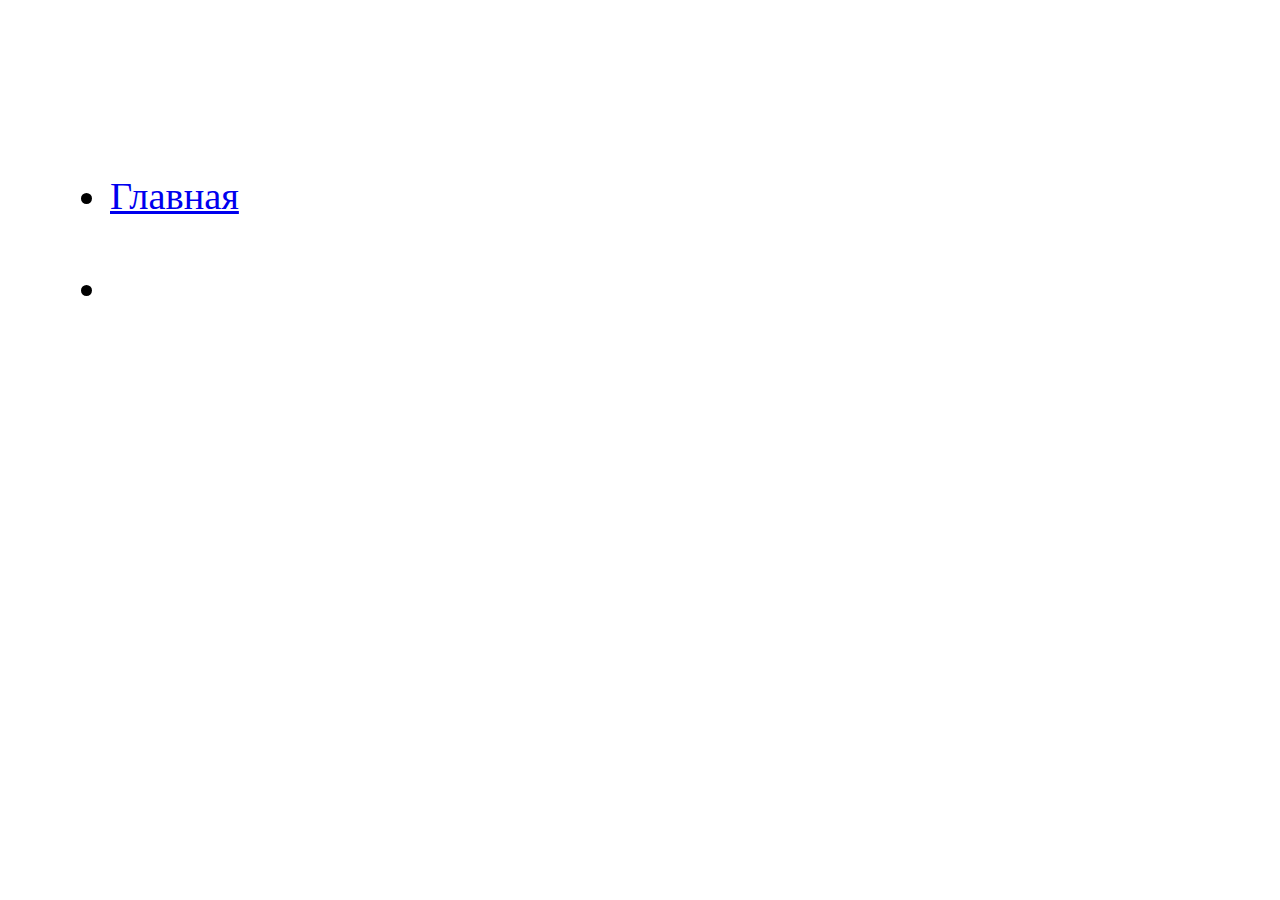
==== index.html @ 44e0aa88 "init: start" ====
<!DOCTYPE html>
<html lang="ru">
<head>
    <meta charset="UTF-8">
    <meta http-equiv="X-UA-Compatible" content="IE=edge">
    <meta name="viewport" content="width=device-width, initial-scale=1.0">
    <title></title>
    <link rel="stylesheet" href="css/bootstrap-grid.min.css">
    <link rel="stylesheet" href="css/swiper-bundle.min.css">
    <link rel="stylesheet" href="css/style.css">
    <style>
        .site-nav{
            font-size: 2.4rem;
        }
        li{
            margin-bottom: 3rem;
        }
        .container{
            padding: 8rem 1.6rem;
        }
        @media only screen and (max-width: 767px){
            .container{
                padding: 5rem 1.6rem;
            }
            body{
                padding: 0;
            }
            .site-nav{
                font-size: 1.6rem;
            }
            li{
                margin-bottom: 1.5rem;
            }
        }
    </style>
</head>
<body>
    <div class="wrap">
        <div class="container">
            <ul class="site-nav">
                <li><a href="home.html">Главная</a></li>
                <li><a href=".html"></a></li>
            </ul>
        </div>
    </div>
</body>
</html>
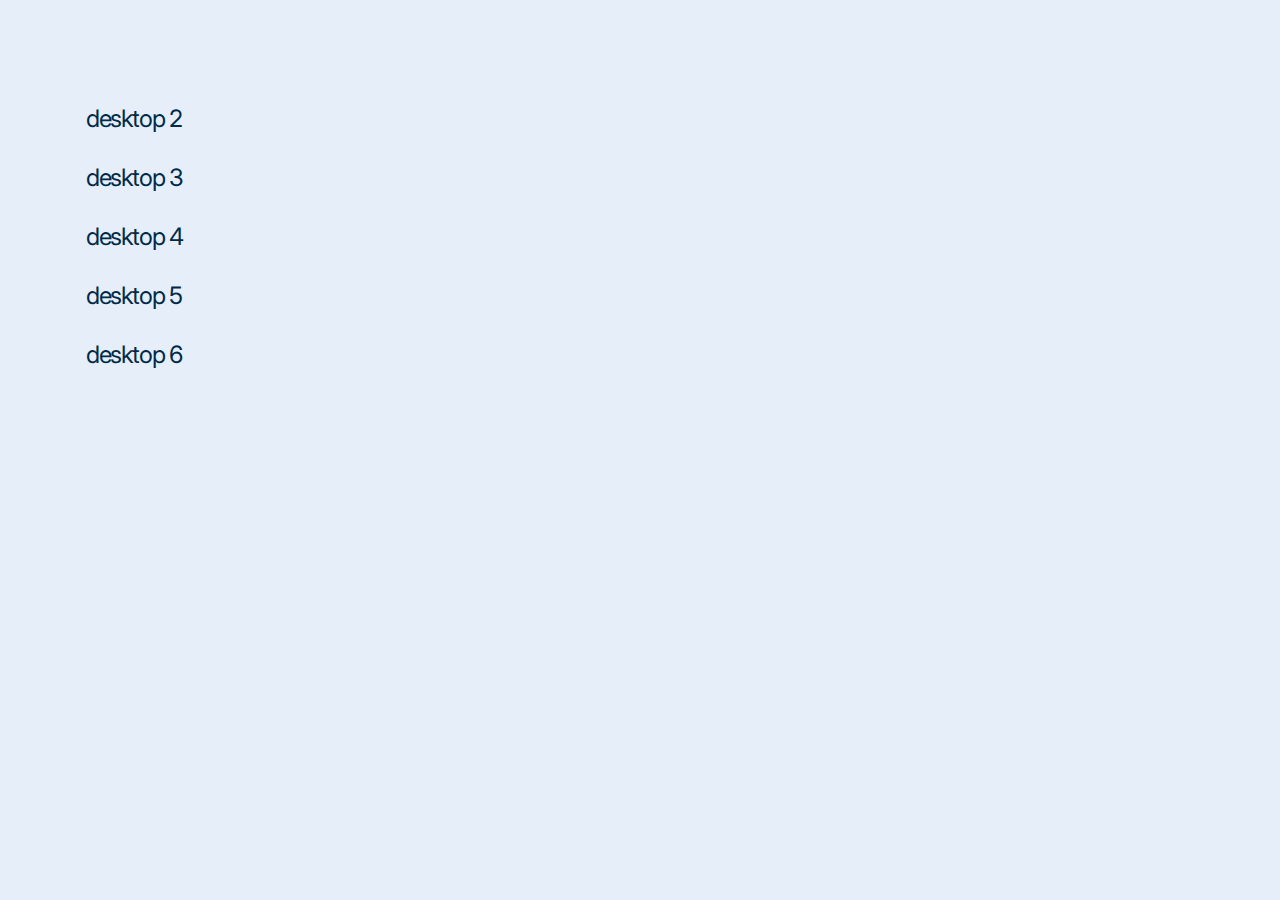
==== commit 7958e588: "feat: add pages" ====
--- a/index.html
+++ b/index.html
@@ -4,10 +4,10 @@
     <meta charset="UTF-8">
     <meta http-equiv="X-UA-Compatible" content="IE=edge">
     <meta name="viewport" content="width=device-width, initial-scale=1.0">
-    <title></title>
-    <link rel="stylesheet" href="css/bootstrap-grid.min.css">
+    <title>Medcann</title>
     <link rel="stylesheet" href="css/swiper-bundle.min.css">
     <link rel="stylesheet" href="css/style.css">
+    <link rel="icon" href="img/favicon.png">
     <style>
         .site-nav{
             font-size: 2.4rem;
@@ -16,7 +16,7 @@
             margin-bottom: 3rem;
         }
         .container{
-            padding: 8rem 1.6rem;
+            padding: 0 1.6rem 8rem;
         }
         @media only screen and (max-width: 767px){
             .container{
@@ -38,8 +38,11 @@
     <div class="wrap">
         <div class="container">
             <ul class="site-nav">
-                <li><a href="home.html">Главная</a></li>
-                <li><a href=".html"></a></li>
+                <li><a href="desktop2.html">desktop 2</a></li>
+                <li><a href="desktop3.html">desktop 3</a></li>
+                <li><a href="desktop4.html">desktop 4</a></li>
+                <li><a href="desktop5.html">desktop 5</a></li>
+                <li><a href="desktop6.html">desktop 6</a></li>
             </ul>
         </div>
     </div>
--- a/css/style.css
+++ b/css/style.css
@@ -0,0 +1,4594 @@
+@charset "UTF-8";
+@import url("https://fonts.googleapis.com/css2?family=Inter:wght@400;500&display=swap");
+@font-face {
+  font-family: "Neutral Face";
+  src: url("../fonts/NeutralFace.woff2") format("woff2"), url("../fonts/NeutralFace.woff") format("woff"), url("../fonts/NeutralFace.ttf") format("truetype");
+  font-weight: normal;
+  font-style: normal;
+  font-display: swap;
+}
+*, :before, :after {
+  margin: 0;
+  padding: 0;
+  box-sizing: border-box;
+}
+
+ol, ul {
+  list-style: none;
+}
+
+:focus {
+  outline: 0;
+}
+
+::-webkit-input-placeholder {
+  text-indent: 0px;
+  -webkit-transition: text-indent 0.3s ease;
+  transition: text-indent 0.3s ease;
+  font-family: inherit;
+  color: #8095a4 !important;
+}
+
+::-moz-placeholder {
+  opacity: 1;
+  -moz-transition: opacity 0.3s ease;
+  transition: opacity 0.3s ease;
+  font-family: inherit;
+  color: #8095a4 !important;
+}
+
+:-moz-placeholder {
+  opacity: 1;
+  -moz-transition: opacity 0.3s ease;
+  transition: opacity 0.3s ease;
+  font-family: inherit;
+  color: #8095a4 !important;
+}
+
+:-ms-input-placeholder {
+  text-indent: 0px;
+  -ms-transition: text-indent 0.3s ease;
+  transition: text-indent 0.3s ease;
+  font-family: inherit;
+  color: #8095a4 !important;
+}
+
+:focus::-webkit-input-placeholder {
+  text-indent: -1000px;
+  -webkit-transition: text-indent 0.3s ease;
+  transition: text-indent 0.3s ease;
+}
+
+:focus::-moz-placeholder {
+  opacity: 0;
+  -moz-transition: opacity 0.3s ease;
+  transition: opacity 0.3s ease;
+}
+
+:focus:-moz-placeholder {
+  opacity: 0;
+  -moz-transition: opacity 0.3s ease;
+  transition: opacity 0.3s ease;
+}
+
+:focus:-ms-input-placeholder {
+  text-indent: -1000px;
+  -ms-transition: text-indent 0.3s ease;
+  transition: text-indent 0.3s ease;
+}
+
+table {
+  border-collapse: collapse;
+  border-spacing: 0;
+}
+
+label, input:not([type=checkbox]),
+input:not([type=radio]), button {
+  -webkit-appearance: none;
+  font-family: inherit;
+}
+
+label, input[type=submit], button {
+  cursor: pointer;
+}
+
+img {
+  border: none;
+}
+
+html, body {
+  height: 100%;
+}
+
+html {
+  font-size: 62.5%;
+  scroll-behavior: smooth;
+}
+
+button:focus {
+  outline: none !important;
+}
+
+input::-webkit-outer-spin-button,
+input::-webkit-inner-spin-button {
+  -webkit-appearance: none;
+  margin: 0;
+}
+
+input:hover::-webkit-outer-spin-button,
+input:hover::-webkit-inner-spin-button {
+  display: none;
+  -webkit-appearance: none;
+  margin: 0;
+}
+
+/* @include box-sizing(#); */
+.collapse:not(.show) {
+  display: none;
+}
+
+.collapsing {
+  height: 0;
+  overflow: hidden;
+  transition: height 0.35s ease;
+}
+
+@media (prefers-reduced-motion: reduce) {
+  .collapsing {
+    transition: none;
+  }
+}
+.tab-content > .tab-pane {
+  display: none;
+}
+
+.tab-content > .active {
+  display: block;
+}
+
+.fade {
+  transition: opacity 0.15s linear;
+}
+
+.modal {
+  position: fixed;
+  top: 0;
+  left: 0;
+  z-index: 1055;
+  transform: translateY(-100%);
+  width: 100%;
+  height: 100%;
+  overflow-x: hidden;
+  overflow-y: auto;
+  outline: 0;
+  background: rgba(0, 0, 0, 0.3);
+  -webkit-backdrop-filter: blur(2px);
+          backdrop-filter: blur(2px);
+}
+.modal.show {
+  transform: none;
+}
+.modal__close {
+  position: absolute;
+  top: 1.8rem;
+  right: 1.8rem;
+  border: none;
+  background: none;
+  border-radius: 50%;
+  transition: all 0.3s ease-out;
+}
+@media (hover: hover) and (pointer: fine) {
+  .modal__close:hover {
+    opacity: 0.6;
+  }
+}
+.modal__content {
+  flex-grow: 1;
+  pointer-events: auto;
+  background: #fff;
+  padding: 6.6rem 8.2rem 7.7rem;
+}
+@media only screen and (max-width: 991px) {
+  .modal__content {
+    padding: 5.8rem 2.4rem;
+  }
+}
+@media only screen and (max-width: 767px) {
+  .modal__title.text_size-xl {
+    font-size: 2.4rem;
+    letter-spacing: -0.168rem;
+    margin-bottom: 0.9rem;
+  }
+}
+.modal__form {
+  padding-top: 2rem;
+  width: 83.4rem;
+  max-width: 100%;
+}
+@media only screen and (max-width: 767px) {
+  .modal__form {
+    padding-top: 0;
+  }
+}
+.modal__form .btn {
+  align-self: flex-start;
+}
+
+.modal-dialog {
+  position: relative;
+  pointer-events: auto;
+}
+@media only screen and (min-width: 768px) {
+  .modal-dialog {
+    width: 75rem;
+    margin: 5rem auto;
+  }
+}
+@media only screen and (min-width: 992px) {
+  .modal-dialog {
+    width: 95rem;
+  }
+}
+@media only screen and (min-width: 1200px) {
+  .modal-dialog {
+    width: 116.4rem;
+  }
+}
+
+.modal .modal-dialog {
+  transition: transform 0.3s ease-out;
+  transform: translate(0, -50px);
+}
+
+.modal.show .modal-dialog {
+  transform: none;
+}
+
+.dropdown {
+  position: relative;
+}
+
+.dropdown-menu {
+  position: absolute;
+  z-index: 1000;
+  display: none;
+  min-width: 100%;
+  margin: 0.8rem 0 0;
+  background: #FFFFFF;
+  box-shadow: 0px 12px 30px rgba(45, 45, 45, 0.18);
+  border-radius: 0.3rem;
+  top: 100%;
+  overflow: hidden;
+  padding: 1rem;
+  min-width: 20rem;
+}
+.dropdown-menu_top {
+  margin: 0 0 0.8rem;
+  top: auto;
+  bottom: 100%;
+}
+@media only screen and (max-width: 767px) {
+  .dropdown-menu_top {
+    transform: translateX(-40%);
+  }
+}
+.dropdown-menu__link {
+  font-size: 1.4rem;
+  line-height: 2.8rem;
+  display: block;
+  padding: 1.2rem 1.6rem;
+}
+@media only screen and (max-width: 991px) {
+  .dropdown-menu__link {
+    padding: 1rem 2rem 1rem 3rem;
+  }
+}
+.dropdown-menu__link.active {
+  background: #ECF3EA;
+}
+
+.open .dropdown-menu {
+  display: block;
+}
+
+.dropdown__toggle {
+  display: flex;
+  justify-content: space-between;
+  align-items: center;
+  position: relative;
+  padding-right: 2.5rem;
+}
+.dropdown__toggle::after {
+  content: "";
+  display: inline-block;
+  width: 1.2rem;
+  height: 0.8rem;
+  top: 0.5rem;
+  right: 0;
+  background: url(../img/icons/caret.svg) no-repeat;
+  background-size: contain;
+  transition: all 0.3s ease-out;
+  position: absolute;
+  bottom: 0;
+  margin: auto;
+}
+.dropdown__toggle.active::after {
+  top: -0.4rem;
+  transform: rotate(180deg);
+}
+
+.d-none {
+  display: none !important;
+}
+
+.align-items-center {
+  align-items: center;
+}
+
+.align-items-start {
+  align-items: start;
+}
+
+.justify-content-between {
+  justify-content: space-between;
+}
+
+.justify-content-center {
+  justify-content: center !important;
+}
+
+.flex-column {
+  flex-direction: column;
+}
+
+.d-block {
+  display: block;
+}
+.d-flex {
+  display: flex !important;
+}
+.d-inline-flex {
+  display: inline-flex;
+}
+.d-grid {
+  display: grid;
+  grid-gap: 2rem;
+}
+.d-grid_md {
+  grid-gap: 1.7rem;
+}
+@media only screen and (min-width: 768px) {
+  .d-md-none {
+    display: none !important;
+  }
+  .d-md-block {
+    display: block !important;
+  }
+  .d-md-inline {
+    display: inline-block !important;
+  }
+  .d-md-inline-flex {
+    display: inline-flex !important;
+  }
+  .d-md-flex {
+    display: flex !important;
+  }
+  .d-md-grid {
+    display: grid !important;
+    grid-gap: 2rem;
+  }
+}
+@media only screen and (min-width: 992px) {
+  .d-lg-none {
+    display: none !important;
+  }
+  .d-lg-block {
+    display: block !important;
+  }
+  .d-lg-inline-flex {
+    display: inline-flex !important;
+  }
+  .d-lg-inline {
+    display: inline-block !important;
+  }
+  .d-lg-flex {
+    display: flex !important;
+  }
+  .d-lg-grid {
+    display: grid !important;
+    grid-gap: 2rem;
+  }
+}
+@media only screen and (min-width: 1200px) {
+  .d-xl-none {
+    display: none !important;
+  }
+  .d-xl-block {
+    display: block !important;
+  }
+  .d-xl-inline-flex {
+    display: inline-flex !important;
+  }
+  .d-xl-inline {
+    display: inline-block !important;
+  }
+  .d-xl-flex {
+    display: flex !important;
+  }
+  .d-xl-grid {
+    display: grid !important;
+    grid-gap: 2rem;
+  }
+}
+@media only screen and (min-width: 1400px) {
+  .d-xxl-none {
+    display: none !important;
+  }
+  .d-xxl-block {
+    display: block !important;
+  }
+  .d-xxl-inline {
+    display: inline-block !important;
+  }
+  .d-xxl-grid {
+    display: grid !important;
+    grid-gap: 2rem;
+  }
+  .d-xxl-flex {
+    display: flex !important;
+  }
+}
+@media only screen and (min-width: 1600px) {
+  .d-xxxl-none {
+    display: none !important;
+  }
+  .d-xxxl-block {
+    display: block !important;
+  }
+  .d-xxxl-inline {
+    display: inline-block !important;
+  }
+  .d-xxxl-grid {
+    display: grid !important;
+    grid-gap: 2rem;
+  }
+  .d-xxxl-flex {
+    display: flex !important;
+  }
+}
+@media only screen and (min-width: 1900px) {
+  .d-xxxxl-none {
+    display: none !important;
+  }
+  .d-xxxxl-block {
+    display: block !important;
+  }
+  .d-xxxxl-inline {
+    display: inline-block !important;
+  }
+  .d-xxxxl-grid {
+    display: grid !important;
+    grid-gap: 2rem;
+  }
+}
+
+@media only screen and (min-width: 1200px) {
+  .grid-lg {
+    grid-gap: 6rem;
+  }
+}
+.grid-2 {
+  grid-template-columns: repeat(2, 1fr);
+}
+.grid-3 {
+  grid-template-columns: repeat(3, 1fr);
+}
+.grid-6 {
+  grid-template-columns: repeat(6, 1fr);
+}
+@media only screen and (min-width: 768px) {
+  .grid-md-2 {
+    grid-template-columns: repeat(2, 1fr);
+  }
+}
+@media only screen and (min-width: 768px) {
+  .grid-md-3 {
+    grid-template-columns: repeat(3, 1fr);
+  }
+}
+@media only screen and (min-width: 768px) {
+  .grid-md-4 {
+    grid-template-columns: repeat(4, 1fr);
+  }
+}
+@media only screen and (min-width: 992px) {
+  .grid-lg-2 {
+    grid-template-columns: repeat(2, 1fr);
+  }
+}
+@media only screen and (min-width: 992px) {
+  .grid-lg-3 {
+    grid-template-columns: repeat(3, 1fr);
+  }
+}
+@media only screen and (min-width: 992px) {
+  .grid-lg-4 {
+    grid-template-columns: repeat(4, 1fr);
+  }
+}
+@media only screen and (min-width: 1200px) {
+  .grid-xl-3 {
+    grid-template-columns: repeat(3, 1fr);
+  }
+}
+@media only screen and (min-width: 1200px) {
+  .grid-xl-4 {
+    grid-template-columns: repeat(4, 1fr);
+  }
+}
+@media only screen and (min-width: 1200px) {
+  .grid-xl-5 {
+    grid-template-columns: repeat(5, 1fr);
+  }
+}
+@media only screen and (min-width: 1600px) {
+  .grid-xxxl-4 {
+    grid-template-columns: repeat(4, 1fr);
+  }
+}
+
+.col-2 {
+  grid-column: span 2;
+}
+
+.col-3 {
+  grid-column: span 3;
+}
+
+.row-2 {
+  grid-row: span 2;
+}
+
+.me-auto {
+  margin-right: auto;
+}
+.me-2 {
+  margin-right: 2.4rem;
+}
+
+.ms-auto {
+  margin-left: auto;
+}
+.ms-2 {
+  margin-left: 2.4rem;
+}
+
+.mt-auto {
+  margin-top: auto;
+}
+
+.mb-0 {
+  margin-bottom: 0;
+}
+.mb-xs {
+  margin-bottom: 2.4rem;
+}
+@media only screen and (max-width: 767px) {
+  .mb-xs {
+    margin-bottom: 1.5rem;
+  }
+}
+.mb-xsm {
+  margin-bottom: 4rem;
+}
+@media only screen and (max-width: 767px) {
+  .mb-xsm {
+    margin-bottom: 2.6rem;
+  }
+}
+.mb-sm {
+  margin-bottom: 4.6rem;
+}
+@media only screen and (max-width: 767px) {
+  .mb-sm {
+    margin-bottom: 2.7rem;
+  }
+}
+.mb-md {
+  margin-bottom: 6rem;
+}
+@media only screen and (max-width: 767px) {
+  .mb-md {
+    margin-bottom: 2.2rem;
+  }
+}
+.mb-lg {
+  margin-bottom: 8rem;
+}
+@media only screen and (max-width: 767px) {
+  .mb-lg {
+    margin-bottom: 3.1rem;
+  }
+}
+.mb-xl {
+  margin-bottom: 12rem;
+}
+@media only screen and (max-width: 1199px) {
+  .mb-xl {
+    margin-bottom: 8rem;
+  }
+}
+@media only screen and (max-width: 767px) {
+  .mb-xl {
+    margin-bottom: 5rem;
+  }
+}
+.mb-xxl {
+  margin-bottom: 14rem;
+}
+
+.w-100 {
+  width: 100% !important;
+}
+@media only screen and (min-width: 992px) {
+  .w-100_lg {
+    width: 100%;
+  }
+}
+@media only screen and (max-width: 991px) {
+  .w-100_md {
+    width: 100%;
+  }
+}
+@media only screen and (max-width: 767px) {
+  .w-100_sm {
+    width: 100% !important;
+  }
+}
+
+@media only screen and (min-width: 768px) {
+  .order-md-2 {
+    order: 2;
+  }
+}
+@media only screen and (min-width: 992px) {
+  .order-lg-2 {
+    order: 2;
+  }
+}
+
+.icon {
+  background-repeat: no-repeat;
+  background-size: contain !important;
+  background-position: 0 0;
+  display: inline-block;
+  flex-shrink: 0;
+}
+.icon_double {
+  position: relative;
+}
+@media (hover: hover) and (pointer: fine) {
+  .icon_double:hover:before {
+    opacity: 0;
+  }
+  .icon_double:hover:after {
+    opacity: 1;
+  }
+}
+.icon_double:before, .icon_double:after {
+  content: "";
+  position: absolute;
+  top: 0;
+  left: 0;
+  width: 100%;
+  height: 100%;
+  background-size: contain;
+  background-position: 50% 50%;
+  background-repeat: no-repeat;
+  transition: all 0.3s ease-out;
+}
+.icon_double:after {
+  opacity: 0;
+}
+.active > .icon:before, .components-item.active .icon:before, a:hover .circle .icon:before, .doc-item:hover .icon:before {
+  opacity: 0;
+}
+.active > .icon:after, .components-item.active .icon:after, a:hover .circle .icon:after, .doc-item:hover .icon:after {
+  opacity: 1;
+}
+
+.icon-arrow-down-inversion {
+  width: 1.6rem;
+  height: 2.5rem;
+  background-image: url(../img/icons/arrow-down-inversion.svg);
+}
+
+.icon-info-1 {
+  width: 9.5rem;
+  height: 9.5rem;
+  background-image: url(../img/icons/info-1.svg);
+}
+@media only screen and (max-width: 767px) {
+  .icon-info-1 {
+    width: 7.2rem;
+    height: 7.2rem;
+  }
+}
+
+.icon-info-2 {
+  width: 11.2rem;
+  height: 9.8rem;
+  background-image: url(../img/icons/info-2.svg);
+}
+@media only screen and (max-width: 767px) {
+  .icon-info-2 {
+    width: 8.4rem;
+    height: 7.4rem;
+  }
+}
+
+.icon-info-3 {
+  width: 10.6rem;
+  height: 10.6rem;
+  background-image: url(../img/icons/info-3.svg);
+}
+@media only screen and (max-width: 767px) {
+  .icon-info-3 {
+    width: 8rem;
+    height: 8rem;
+  }
+}
+
+.icon-info-4 {
+  width: 10.3rem;
+  height: 9.1rem;
+  background-image: url(../img/icons/info-4.svg);
+}
+@media only screen and (max-width: 767px) {
+  .icon-info-4 {
+    width: 7.8rem;
+    height: 6.9rem;
+  }
+}
+
+.icon-flower-dark {
+  width: 4rem;
+  height: 4rem;
+  background-image: url(../img/icons/flower-dark.svg);
+}
+@media only screen and (max-width: 767px) {
+  .icon-flower-dark {
+    width: 2.7rem;
+    height: 2.7rem;
+  }
+}
+
+.icon-flower {
+  width: 2.4rem;
+  height: 2.4rem;
+  background-image: url(../img/icons/flover-primary.svg);
+}
+
+.icon-flower-inversion {
+  width: 3.8rem;
+  height: 3.8rem;
+  background-image: url(../img/icons/flower-inversion.svg);
+}
+
+.icon-arrow-inversion {
+  width: 2.5rem;
+  height: 1.6rem;
+  background-image: url(../img/icons/arrow-inversion.svg);
+}
+
+.icon-arrow {
+  width: 2.5rem;
+  height: 1.6rem;
+}
+.icon-arrow:before {
+  background-image: url(../img/icons/arrow.svg);
+}
+.icon-arrow:after {
+  background-image: url(../img/icons/arrow-inversion.svg);
+}
+
+.icon-vk {
+  width: 1.8rem;
+  height: 1.1rem;
+  background-image: url(../img/icons/vk.svg);
+}
+
+.icon-tg {
+  width: 1.7rem;
+  height: 1.3rem;
+  background-image: url(../img/icons/tg.svg);
+}
+
+.icon-youtube {
+  width: 1.8rem;
+  height: 1.2rem;
+  background-image: url(../img/icons/youtube.svg);
+}
+
+.icon-zen {
+  width: 1.4rem;
+  height: 1.4rem;
+  background-image: url(../img/icons/zen.svg);
+}
+
+.icon-info {
+  width: 2.4rem;
+  height: 2.4rem;
+  background-image: url(../img/icons/info.svg);
+}
+
+.icon-arrow-down {
+  width: 1.6rem;
+  height: 1.4rem;
+}
+.icon-arrow-down:before {
+  background-image: url(../img/icons/arrow-down.svg);
+}
+.icon-arrow-down:after {
+  background-image: url(../img/icons/arrow-down-active.svg);
+}
+
+.icon-close {
+  width: 4.8rem;
+  height: 4.8rem;
+  background-image: url(../img/icons/close.svg);
+}
+@media only screen and (max-width: 767px) {
+  .icon-close {
+    width: 3.4rem;
+    height: 3.4rem;
+  }
+}
+
+.icon- {
+  width: rem;
+  height: rem;
+  background-image: url(../img/icons/.svg);
+}
+
+.icon- {
+  width: rem;
+  height: rem;
+}
+.icon-:before {
+  background-image: url(../img/icons/.svg);
+}
+.icon-:after {
+  background-image: url(../img/icons/-active.svg);
+}
+
+.btn {
+  display: inline-flex;
+  align-items: center;
+  justify-content: center;
+  text-align: center;
+  white-space: nowrap;
+  font: 400 2rem/normal "Inter", sans-serif;
+  padding: 1.4rem 3.15rem 1.5rem;
+  overflow: hidden;
+  transition: all 0.3s ease-out;
+  position: relative;
+  border: 1px solid transparent;
+  border-radius: 0;
+  color: #fff;
+  flex-shrink: 0;
+}
+@media (hover: hover) and (pointer: fine) {
+  .btn:hover {
+    color: #fff;
+  }
+}
+.btn:disabled, .btn.disabled {
+  cursor: default;
+  pointer-events: none;
+  background: gray;
+  color: gray;
+}
+.btn_outline {
+  color: #012A49;
+  border-color: #012A49;
+  background: none;
+}
+@media (hover: hover) and (pointer: fine) {
+  .btn_outline:hover {
+    background: #0C336F;
+    border-color: #0C336F;
+    color: #fff;
+  }
+}
+.btn_outline:active, .btn_outline.active {
+  background: #0C336F;
+  border-color: #0C336F;
+  color: #fff;
+}
+.btn_outline-light {
+  border-color: #E5EEF9;
+  background: transparent;
+}
+@media (hover: hover) and (pointer: fine) {
+  .btn_outline-light:hover {
+    background: #E5EEF9;
+    border-color: #E5EEF9;
+    color: #0C336F;
+  }
+}
+.btn_outline-light:active, .btn_outline-light.active {
+  background: #E5EEF9;
+  border-color: #E5EEF9;
+  color: #0C336F;
+}
+.btn_outline-inversion {
+  border-color: #fff;
+  background: transparent;
+}
+@media (hover: hover) and (pointer: fine) {
+  .btn_outline-inversion:hover {
+    background: #fff;
+    border-color: #fff;
+    color: #0C336F;
+  }
+}
+.btn_outline-inversion:active, .btn_outline-inversion.active {
+  background: #fff;
+  border-color: #fff;
+  color: #0C336F;
+}
+.btn_light {
+  background: #E5EEF9;
+  color: #0C336F;
+  border-color: #E5EEF9;
+}
+@media (hover: hover) and (pointer: fine) {
+  .btn_light:hover {
+    background: #a7c5eb;
+    border-color: #a7c5eb;
+    color: #0C336F;
+  }
+}
+.btn_light:active, .btn_light.active {
+  background: #a7c5eb;
+  border-color: #a7c5eb;
+  color: #0C336F;
+}
+.btn_inversion {
+  background: #fff;
+  color: #0C336F;
+  border-color: #fff;
+}
+@media (hover: hover) and (pointer: fine) {
+  .btn_inversion:hover {
+    background: #d9d9d9;
+    border-color: #d9d9d9;
+    color: #0C336F;
+  }
+}
+.btn_inversion:active, .btn_inversion.active {
+  background: #d9d9d9;
+  border-color: #d9d9d9;
+  color: #0C336F;
+}
+.btn_secondary {
+  background: #0C336F;
+  border-color: #0C336F;
+}
+@media (hover: hover) and (pointer: fine) {
+  .btn_secondary:hover {
+    background: #071e41;
+    border-color: #071e41;
+  }
+}
+.btn_secondary:active, .btn_secondary.active {
+  background: #071e41;
+  border-color: #071e41;
+}
+.btn_size-sm {
+  padding-left: 2rem;
+  padding-right: 2rem;
+}
+@media only screen and (min-width: 768px) {
+  .btn_size-lg {
+    font-size: 2.4rem;
+    letter-spacing: -0.168rem;
+    padding: 2.2rem 5rem 1.9rem;
+  }
+}
+@media only screen and (max-width: 767px) {
+  .btn_size-lg {
+    letter-spacing: -0.14rem;
+  }
+}
+@media only screen and (min-width: 1200px) {
+  .btn_size-xl {
+    font-size: 2.4rem;
+    letter-spacing: -0.168rem;
+    padding: 2.2rem 6.25rem 1.9rem;
+  }
+}
+@media only screen and (min-width: 768px) {
+  .btn_size-xxl {
+    font-size: 2.4rem;
+    letter-spacing: -0.168rem;
+    padding: 2.2rem 7.75rem 2rem;
+  }
+}
+
+a {
+  transition: all 0.3s ease-out;
+  text-decoration: none;
+  color: #012A49;
+}
+a:not(.btn):active {
+  text-decoration: none !important;
+  color: #0043AB !important;
+  background-color: transparent !important;
+  outline: none !important;
+  -webkit-tap-highlight-color: transparent !important;
+  box-shadow: none !important;
+}
+@media (hover: hover) and (pointer: fine) {
+  a:hover {
+    color: #0043AB;
+  }
+  a:hover.text_light {
+    color: #E5EEF9;
+  }
+}
+
+p {
+  margin-bottom: 1.6rem;
+}
+
+.title {
+  font-weight: normal;
+  line-height: normal;
+  letter-spacing: 0;
+}
+.title_size-xs {
+  font-size: 3.6rem;
+  letter-spacing: -0.252rem;
+  line-height: 1.04;
+}
+@media only screen and (max-width: 1199px) {
+  .title_size-xs {
+    font-size: 2.8rem;
+  }
+}
+@media only screen and (max-width: 767px) {
+  .title_size-xs {
+    font-size: 1.8rem;
+    letter-spacing: -0.126rem;
+  }
+}
+.title_size-sm {
+  font-size: 4rem;
+  line-height: 1.04;
+}
+@media only screen and (max-width: 1199px) {
+  .title_size-sm {
+    font-size: 3.2rem;
+  }
+}
+@media only screen and (max-width: 767px) {
+  .title_size-sm {
+    font-size: 2.4rem;
+  }
+}
+.title_size-md {
+  font-size: 6rem;
+  line-height: 116.667%;
+}
+@media only screen and (max-width: 1199px) {
+  .title_size-md {
+    font-size: 4rem;
+  }
+}
+@media only screen and (max-width: 767px) {
+  .title_size-md {
+    font-size: 3.2rem;
+    line-height: 104%;
+  }
+}
+.title_size-lg {
+  font-size: 9rem;
+}
+.title_size-xl {
+  font-size: 14rem;
+  line-height: 1.04;
+}
+@media only screen and (max-width: 1919px) {
+  .title_size-xl {
+    font-size: 12rem;
+  }
+}
+@media only screen and (max-width: 1599px) {
+  .title_size-xl {
+    font-size: 10rem;
+  }
+}
+@media only screen and (max-width: 991px) {
+  .title_size-xl {
+    font-size: 8rem;
+  }
+}
+@media only screen and (max-width: 767px) {
+  .title_size-xl {
+    font-size: 4.8rem;
+  }
+}
+
+.text_size-xs {
+  font-size: 1.4rem;
+  line-height: 171.429%;
+  letter-spacing: -0.098rem;
+}
+.text_size-sm {
+  font-size: 1.6rem;
+  line-height: normal;
+  letter-spacing: -0.112rem;
+}
+.text_size-md {
+  font-size: 1.8rem;
+  line-height: 133.333%;
+  letter-spacing: -0.126rem;
+}
+.text_size-lg {
+  font-size: 2.4rem;
+  line-height: 116.667%;
+  letter-spacing: 0;
+}
+@media only screen and (max-width: 1399px) {
+  .text_size-lg {
+    font-size: 2.2rem;
+  }
+}
+.text_size-xl {
+  font-size: 2.8rem;
+  line-height: 142.857%;
+  letter-spacing: -0.196rem;
+}
+@media only screen and (max-width: 767px) {
+  .text_size-xl {
+    font-size: 2.2rem;
+    line-height: 1.23;
+    letter-spacing: -0.154rem;
+  }
+}
+.text_size-xxl {
+  font-size: 3.6rem;
+  letter-spacing: -0.252rem;
+}
+@media only screen and (max-width: 1199px) {
+  .text_size-xxl {
+    font-size: 3rem;
+  }
+}
+@media only screen and (max-width: 991px) {
+  .text_size-xxl {
+    font-size: 2.8rem;
+  }
+}
+@media only screen and (max-width: 767px) {
+  .text_size-xxl {
+    font-size: 2.2rem;
+    letter-spacing: -0.154rem;
+    line-height: 1.22;
+  }
+}
+.text_inversion {
+  color: #fff;
+}
+.text_light {
+  color: #E5EEF9;
+}
+.text_dark {
+  color: #B3E6FF;
+}
+.text_normal {
+  font-weight: 400;
+}
+.text_mediumbold {
+  font-weight: 500;
+}
+.text_bold {
+  font-weight: 700;
+}
+.text_center {
+  text-align: center;
+}
+@media only screen and (max-width: 767px) {
+  .text_center_sm {
+    text-align: center;
+  }
+}
+.text_left {
+  text-align: left !important;
+}
+@media only screen and (max-width: 767px) {
+  .text_left-sm {
+    text-align: left !important;
+  }
+}
+.text_right {
+  text-align: right !important;
+}
+.text_styling {
+  font-family: "Neutral Face";
+}
+.text_bg {
+  white-space: nowrap;
+  background: #AED7F5;
+  padding: 0 0.3rem;
+}
+@media only screen and (max-width: 767px) {
+  .text_bg {
+    padding: 0;
+  }
+}
+.text_upper {
+  text-transform: uppercase;
+}
+
+body {
+  font: 400 2rem/normal "Inter", sans-serif;
+  font-variant-numeric: lining-nums;
+  color: #012A49;
+  background: #E5EEF9;
+  letter-spacing: -0.14rem;
+}
+@media only screen and (max-width: 767px) {
+  body {
+    font-size: 1.8rem;
+    line-height: normal;
+    letter-spacing: -0.126rem;
+  }
+}
+body.overflow-none {
+  overflow: hidden;
+}
+@media only screen and (min-width: 1200px) {
+  body.overflow-none {
+    padding-right: 1.7rem;
+  }
+  body.overflow-none .header, body.overflow-none .header__collapse, body.overflow-none .product-pane {
+    padding-right: 1.7rem;
+  }
+}
+
+.wrap {
+  overflow: hidden;
+  min-height: 100%;
+  display: flex;
+  flex-direction: column;
+  padding-top: 10.4rem;
+}
+@media only screen and (max-width: 991px) {
+  .wrap {
+    padding-top: 8.6rem;
+  }
+}
+@media only screen and (max-width: 767px) {
+  .wrap {
+    padding-top: 5.9rem;
+  }
+}
+@media only screen and (min-width: 992px) {
+  .wrap_padding {
+    padding-top: 7.9rem;
+  }
+}
+
+.content {
+  padding-bottom: 14rem;
+}
+@media only screen and (max-width: 767px) {
+  .content {
+    padding-bottom: 0;
+  }
+}
+.content_padding {
+  padding: 5.5rem 0 12rem;
+}
+@media only screen and (max-width: 767px) {
+  .content_padding {
+    padding: 3rem 0 12rem;
+  }
+}
+.content_padding-md {
+  padding: 6.5rem 0 12rem;
+}
+
+.container {
+  padding-left: 1.5rem;
+  padding-right: 1.5rem;
+  margin: 0 auto;
+  width: 100%;
+}
+@media only screen and (min-width: 768px) {
+  .container {
+    max-width: 750px;
+  }
+}
+@media only screen and (min-width: 992px) {
+  .container {
+    max-width: 970px;
+  }
+}
+@media only screen and (min-width: 1200px) {
+  .container {
+    max-width: 1140px;
+  }
+}
+@media only screen and (min-width: 1400px) {
+  .container {
+    max-width: 1380px;
+  }
+}
+@media only screen and (min-width: 1600px) {
+  .container {
+    max-width: 1570px;
+  }
+}
+@media only screen and (min-width: 1900px) {
+  .container {
+    max-width: 1786px;
+  }
+}
+@media only screen and (max-width: 767px) {
+  .container {
+    padding-left: 1.6rem;
+    padding-right: 1.6rem;
+  }
+}
+
+.zoom-link {
+  display: block;
+  overflow: hidden;
+}
+@media (hover: hover) and (pointer: fine) {
+  .zoom-link:hover img {
+    transform: scale(1.1);
+  }
+}
+.zoom-link img {
+  transition: all 0.3s ease-out;
+}
+
+.pos-rel {
+  position: relative;
+  z-index: 1;
+}
+
+.img-fluid {
+  display: block;
+  max-width: 100%;
+}
+
+.img-fill {
+  width: 100%;
+  height: 100%;
+  -o-object-fit: cover;
+     object-fit: cover;
+}
+
+.bg_primary {
+  background: #012A49;
+}
+.bg_secondary {
+  background: #0C336F;
+}
+.bg_white {
+  background: #fff;
+}
+
+.w-100 {
+  width: 100% !important;
+}
+@media only screen and (min-width: 992px) {
+  .w-100_lg {
+    width: 100%;
+  }
+}
+@media only screen and (max-width: 991px) {
+  .w-100_md {
+    width: 100%;
+  }
+}
+@media only screen and (max-width: 767px) {
+  .w-100_sm {
+    width: 100%;
+  }
+}
+
+.row {
+  margin-left: -1.5rem;
+  margin-right: -1.5rem;
+}
+.row > * {
+  padding-left: 1.5rem;
+  padding-right: 1.5rem;
+}
+.swiper-pagination-bullet {
+  width: 0.6rem;
+  height: 0.6rem;
+  margin: 0 0.4rem;
+  opacity: 1;
+}
+.swiper .swiper-button-prev, .swiper .swiper-button-next {
+  width: 4rem;
+  height: 4rem;
+  display: flex;
+  align-items: center;
+  justify-content: center;
+  border-radius: 50%;
+  transition: all 0.3s ease-out;
+  background: #F8FCFF;
+}
+.swiper .swiper-button-prev:after, .swiper .swiper-button-next:after {
+  display: none;
+}
+
+.breadcrumb {
+  margin: 3.2rem 0 1.4rem;
+  font-size: 1.2rem;
+  line-height: 2.8rem;
+  display: flex;
+  flex-wrap: wrap;
+  position: relative;
+  z-index: 2;
+}
+@media only screen and (max-width: 991px) {
+  .breadcrumb {
+    font-size: 1rem;
+    line-height: 1.2rem;
+    margin: 1.7rem 0 0.5rem;
+  }
+}
+.breadcrumb__item {
+  margin-bottom: 1rem;
+}
+.breadcrumb__item + .breadcrumb__item:before {
+  content: "–";
+  color: #000;
+  display: inline-block;
+  margin: 0 0.7rem;
+}
+@media only screen and (max-width: 991px) {
+  .breadcrumb__item + .breadcrumb__item:before {
+    margin: 0 0.55rem;
+  }
+}
+
+.pagination {
+  margin: 4rem 0 6rem;
+  font-size: 1.4rem;
+  line-height: 2rem;
+}
+@media only screen and (max-width: 991px) {
+  .pagination {
+    margin: 3.1rem 0 3.9rem;
+  }
+}
+.pagination__item {
+  margin: 0 0.9rem 1rem;
+}
+.pagination__link_circle {
+  border: 1px solid #000;
+  display: flex;
+  align-items: center;
+  justify-content: center;
+  border-radius: 50%;
+  width: 4.4rem;
+  height: 4.4rem;
+  margin: 0 0.9rem;
+}
+
+@media only screen and (max-width: 767px) {
+  .link {
+    font-size: 2rem;
+  }
+}
+
+.circle {
+  width: 9.1rem;
+  height: 9.1rem;
+  display: flex;
+  align-items: center;
+  justify-content: center;
+  border: 1px solid #012A49;
+  transition: all 0.3s ease-out;
+  border-radius: 50%;
+  margin-bottom: 0.4rem;
+}
+@media only screen and (max-width: 767px) {
+  .circle {
+    width: 6rem;
+    height: 6rem;
+    margin-bottom: 0;
+  }
+}
+@media (hover: hover) and (pointer: fine) {
+  a:hover .circle {
+    background: #0C336F;
+    border-color: #0C336F;
+  }
+}
+.circle_inversion {
+  border-color: #E5EEF9;
+  padding: 0.3rem 0 0 0.2rem;
+}
+.circle_md {
+  width: 6.9rem;
+  height: 6.9rem;
+}
+@media only screen and (max-width: 1199px) {
+  .circle_md {
+    width: 5rem;
+    height: 5rem;
+  }
+}
+@media only screen and (max-width: 767px) {
+  .circle_md {
+    width: 4.6rem;
+    height: 4.6rem;
+  }
+}
+@media only screen and (max-width: 1199px) {
+  .circle_md .icon {
+    width: 2rem;
+  }
+}
+
+.form-group {
+  margin-bottom: 5.5rem;
+}
+@media only screen and (max-width: 767px) {
+  .form-group {
+    margin-bottom: 3.2rem;
+  }
+}
+.form-group_md {
+  margin-bottom: 3.7rem;
+}
+@media only screen and (max-width: 767px) {
+  .form-group_md {
+    margin-bottom: 3.2rem;
+  }
+}
+.form-control {
+  font-family: inherit;
+  display: block;
+  border: none;
+  border-radius: 0;
+  padding: 2.3rem 0 2rem;
+  width: 100%;
+  font-size: 2.4rem;
+  line-height: 2rem;
+  font-weight: 400;
+  background: transparent;
+  transition: all 0.3s ease-out;
+  border-bottom: 1px solid rgba(1, 42, 73, 0.2);
+}
+@media only screen and (max-width: 767px) {
+  .form-control {
+    font-size: 1.8rem;
+    padding-bottom: 1.7rem;
+  }
+}
+.form-control.has-error {
+  border-color: #dc2626;
+}
+.form-control.has-error::-webkit-input-placeholder {
+  color: #dc2626 !important;
+}
+.form-control.has-error::-moz-placeholder {
+  color: #dc2626 !important;
+}
+.form-control.has-error:-moz-placeholder {
+  color: #dc2626 !important;
+}
+.form-control.has-error:-ms-input-placeholder {
+  color: #dc2626 !important;
+}
+.form-control:disabled {
+  background: #E8E8E8;
+  border-color: #E8E8E8;
+}
+.form-control:focus {
+  border-color: #012A49;
+}
+.form-control_inversion {
+  border-color: rgba(255, 255, 255, 0.2);
+  color: #fff;
+}
+.form-control_inversion:focus {
+  border-color: #fff;
+}
+.form-control_inversion ::-webkit-input-placeholder {
+  color: #6d85a9 !important;
+}
+.form-control_inversion ::-moz-placeholder {
+  color: #6d85a9 !important;
+}
+.form-control_inversion :-moz-placeholder {
+  color: #6d85a9 !important;
+}
+.form-control_inversion :-ms-input-placeholder {
+  color: #6d85a9 !important;
+}
+.form-control_date {
+  background: url(../img/icons/calendar.svg) 94% 50% no-repeat;
+  background-size: 15px 16px;
+}
+@media only screen and (max-width: 767px) {
+  .form-control_date {
+    background-position: 94% 50%;
+  }
+}
+.form-check-input {
+  flex-shrink: 0;
+  width: 2.4rem;
+  height: 2.4rem;
+  display: inline-block;
+  vertical-align: -0.3rem;
+  border-radius: 5px;
+  margin-right: 1.6rem;
+  border: 1px solid #CBCBCB;
+  background: #fff;
+  cursor: pointer;
+  transition: all 0.3s ease-out;
+  position: relative;
+  display: flex;
+  align-items: center;
+  justify-content: center;
+}
+.form-check-input:hover {
+  border-color: #000;
+}
+.form-check-input:checked {
+  background: #000;
+  border-color: #000;
+}
+.form-check-input:checked:before {
+  opacity: 1;
+}
+.form-check-input:before {
+  content: "";
+  display: block;
+  width: 1.2rem;
+  height: 0.9rem;
+  background: url(../img/icons/checkbox-inversion.svg) 0 0 no-repeat;
+  transition: all 0.3s ease-out;
+  opacity: 0;
+}
+.form-check-input_sm {
+  border-radius: 0;
+  width: 1.6rem;
+  height: 1.6rem;
+  margin-right: 1.3rem;
+}
+.form-radio-input {
+  flex-shrink: 0;
+  width: 2.4rem;
+  height: 2.4rem;
+  border-radius: 50%;
+  background: transparent;
+  border: 1px solid rgba(25, 25, 25, 0.3);
+  transition: all 0.3s ease-out;
+  margin-right: 1.6rem;
+  position: relative;
+  cursor: pointer;
+}
+@media only screen and (max-width: 767px) {
+  .form-radio-input {
+    margin-right: 1.2rem;
+  }
+}
+.form-radio-input:checked {
+  border-width: 8px;
+}
+
+.rating {
+  width: 8.8rem;
+  height: 1.5rem;
+  position: relative;
+  background: url(../img/icons/rating.svg) 0 0 no-repeat;
+  background-size: auto 100%;
+  margin-right: 1.2rem;
+}
+.rating__active {
+  position: absolute;
+  left: 0;
+  top: 0;
+  bottom: 0;
+  background: url(../img/icons/rating-active.svg) 0 0 no-repeat;
+  background-size: auto 100%;
+}
+.rating_lg {
+  width: 14.6rem;
+  height: 2.5rem;
+}
+@media only screen and (max-width: 991px) {
+  .rating_lg {
+    width: 9.3rem;
+    height: 1.6rem;
+  }
+}
+
+.input-number {
+  display: flex;
+  align-items: center;
+}
+.input-number__input {
+  text-align: center;
+  width: 100%;
+  border: none;
+  font-size: 1.6rem;
+  font-weight: 500;
+  line-height: 2.3rem;
+  background: transparent;
+  width: 4.8rem;
+}
+.input-number__plus, .input-number__minus {
+  position: relative;
+  width: 3.2rem;
+  height: 3.2rem;
+  display: flex;
+  align-items: center;
+  justify-content: center;
+  border-radius: 50%;
+  z-index: 2;
+  cursor: pointer;
+  transition: all 0.3s ease-out;
+  flex-shrink: 0;
+  border: 1px solid rgba(25, 25, 25, 0.1);
+}
+.input-number__plus:before, .input-number__plus:after, .input-number__minus:before, .input-number__minus:after {
+  content: "";
+  display: block;
+  position: absolute;
+  width: 1.4rem;
+  height: 0.2rem;
+  transition: all 0.3s ease-out;
+  border-radius: 3px;
+}
+.input-number__plus:after, .input-number__minus:after {
+  transform: rotate(90deg);
+}
+.input-number__minus:after {
+  display: none;
+}
+.input-number__minus:before {
+  width: 1.2rem;
+}
+
+.fake-select {
+  position: relative;
+}
+.fake-select__info {
+  display: inline-block;
+  margin-left: 1.2rem;
+}
+.fake-select__item {
+  display: block;
+  font-size: 1.4rem;
+  line-height: 2rem;
+}
+.fake-select__item:not(:last-child) {
+  margin-bottom: 2rem;
+}
+.fake-select__link {
+  white-space: nowrap;
+}
+@media only screen and (min-width: 768px) {
+  .fake-select__link::after, .fake-select__link::before {
+    right: 1.9rem;
+  }
+}
+.fake-select__dropdown {
+  padding: 2rem;
+  margin-top: 0.4rem;
+  background: #FFFFFF;
+  box-shadow: 0px 12px 40px rgba(0, 0, 0, 0.05);
+  border-radius: 5px;
+}
+
+/* Juro */
+.input--juro {
+  overflow: hidden;
+}
+
+.input__label--juro {
+  position: absolute;
+  top: -0.3rem;
+  left: 0;
+  color: rgba(1, 42, 73, 0.5);
+}
+
+.input__label-content--juro {
+  padding: 2.6rem 0 2rem;
+  letter-spacing: -0.168rem;
+  font-size: 2.4rem;
+  display: block;
+  transition: all 0.2s ease-out;
+}
+@media only screen and (max-width: 767px) {
+  .input__label-content--juro {
+    font-size: 1.8rem;
+    letter-spacing: -0.126rem;
+  }
+}
+
+.input__field--juro:focus + .input__label--juro .input__label-content--juro,
+.input--filled .input__label--juro .input__label-content--juro {
+  color: #012A49;
+  font-size: 1.5rem;
+  line-height: 1rem;
+  letter-spacing: -0.105rem;
+  padding: 0;
+}
+
+.form-control_inversion + .input__label--juro {
+  color: rgba(255, 255, 255, 0.4);
+}
+
+.input__field--juroform-control_inversion:focus + .input__label--juro .input__label-content--juro,
+.input--filled .form-control_inversion + .input__label--juro .input__label-content--juro {
+  color: #fff;
+}
+
+.input--filled .form-control {
+  border-color: #012A49;
+}
+
+.input--filled .form-control_inversion {
+  border-color: #fff;
+}
+
+.header {
+  padding: 3rem 0 2.9rem;
+  background: #fff;
+  position: relative;
+  z-index: 50;
+  position: fixed;
+  top: 0;
+  left: 0;
+  right: 0;
+}
+@media only screen and (max-width: 991px) {
+  .header {
+    padding: 1.7rem 0 1.4rem;
+  }
+}
+@media only screen and (min-width: 992px) {
+  .header_md {
+    padding: 1.2rem 0;
+  }
+}
+.header_bg {
+  background: #E5EEF9;
+}
+@media only screen and (max-width: 767px) {
+  .header_bg {
+    background: #fff;
+  }
+}
+@media only screen and (max-width: 767px) {
+  .header_bg-mobile {
+    background: #E5EEF9;
+  }
+}
+.header__logo {
+  margin-top: -0.2rem;
+}
+@media only screen and (max-width: 1399px) {
+  .header__logo {
+    width: 15rem;
+  }
+}
+@media only screen and (max-width: 991px) {
+  .header__logo {
+    margin-right: auto;
+  }
+}
+@media only screen and (max-width: 767px) {
+  .header__logo {
+    width: 17.3rem;
+  }
+}
+.header_phone {
+  margin-right: 4.65%;
+}
+@media only screen and (max-width: 1919px) {
+  .header_phone {
+    margin-right: 3rem;
+  }
+}
+.header__collapse {
+  position: absolute;
+  top: 100%;
+  border-top: 1px solid rgba(0, 19, 33, 0.4);
+  background: #fff;
+  left: 0;
+  right: 0;
+  z-index: 50;
+  max-height: calc(100vh - 10.4rem);
+  overflow: auto;
+}
+.header__collapse.show {
+  z-index: 51;
+}
+@media only screen and (max-width: 991px) {
+  .header__collapse {
+    max-height: calc(100vh - 8.6rem);
+  }
+}
+@media only screen and (max-width: 767px) {
+  .header__collapse {
+    border-color: #E5EEF9;
+    max-height: calc(100vh - 5.9rem);
+  }
+}
+
+.logo {
+  flex-shrink: 0;
+}
+@media (hover: hover) and (pointer: fine) {
+  .logo:hover {
+    opacity: 0.7;
+  }
+}
+
+.navbar {
+  margin: 0 auto;
+}
+
+.nav {
+  margin: -0.1rem auto 0 6.15%;
+}
+@media only screen and (max-width: 1199px) {
+  .nav {
+    margin-left: 3rem;
+  }
+}
+.nav-list__item {
+  margin-right: 5.08rem;
+}
+@media only screen and (max-width: 1399px) {
+  .nav-list__item {
+    margin-right: 3rem;
+  }
+}
+@media only screen and (max-width: 1199px) {
+  .nav-list__item {
+    margin-right: 1.5rem;
+  }
+}
+@media only screen and (max-width: 991px) {
+  .nav-list__item {
+    margin-right: 0;
+  }
+}
+.nav-list__link {
+  display: inline-flex;
+}
+.nav-list__link.active {
+  color: #0043AB;
+}
+
+.btn-menu {
+  display: block;
+  border: none;
+  align-self: center;
+  background: none;
+  flex-shrink: 0;
+  margin: -0.1rem 0 0 4rem;
+}
+@media only screen and (max-width: 1199px) {
+  .btn-menu {
+    margin-left: 2rem;
+  }
+}
+@media only screen and (max-width: 767px) {
+  .btn-menu {
+    margin-top: -0.3rem;
+  }
+}
+.btn-menu__item {
+  display: block;
+  width: 5.1rem;
+  height: 0.2rem;
+  background: #012A49;
+  transition: all 0.3s ease-out;
+}
+@media only screen and (max-width: 767px) {
+  .btn-menu__item {
+    width: 3.6rem;
+  }
+}
+.btn-menu__item + .btn-menu__item {
+  margin-top: 1.4rem;
+}
+@media only screen and (max-width: 767px) {
+  .btn-menu__item + .btn-menu__item {
+    margin-top: 0.9rem;
+  }
+}
+.btn-menu.active .btn-menu__item:nth-of-type(1) {
+  transform: rotate(45deg) translate(1.2rem, 1.1rem);
+}
+@media only screen and (max-width: 767px) {
+  .btn-menu.active .btn-menu__item:nth-of-type(1) {
+    transform: rotate(45deg) translate(1rem, 0.6rem);
+  }
+}
+.btn-menu.active .btn-menu__item:nth-of-type(2) {
+  opacity: 0;
+  transform: translateX(-100%);
+}
+.btn-menu.active .btn-menu__item:nth-of-type(3) {
+  transform: rotate(-45deg) translate(1.2rem, -1.1rem);
+}
+@media only screen and (max-width: 767px) {
+  .btn-menu.active .btn-menu__item:nth-of-type(3) {
+    transform: rotate(-45deg) translate(1rem, -0.6rem);
+  }
+}
+
+.collapse-close {
+  position: fixed;
+  top: 0;
+  left: 0;
+  right: 0;
+  bottom: 0;
+  background: rgba(0, 19, 33, 0.4);
+  opacity: 0;
+  transition: all 0.3s ease-out;
+  z-index: -1;
+}
+.collapse-close.active {
+  z-index: 49;
+  opacity: 1;
+}
+
+.navigation__content {
+  display: grid;
+  grid-template-columns: 28% auto;
+  grid-gap: 3rem;
+  padding: 5.7rem 0 7.1rem;
+}
+@media only screen and (max-width: 991px) {
+  .navigation__content {
+    grid-template-columns: 100%;
+  }
+}
+@media only screen and (max-width: 767px) {
+  .navigation__content {
+    padding: 2.2rem 0 2.5rem;
+  }
+}
+.navigation__phone {
+  margin: 2.6rem 0 10.4rem;
+  letter-spacing: 0;
+}
+@media only screen and (max-width: 991px) {
+  .navigation__phone {
+    margin-bottom: 4rem;
+  }
+}
+@media only screen and (max-width: 767px) {
+  .navigation__phone {
+    font-size: 2.4rem;
+    margin: 0.3rem 0 2.8rem;
+  }
+}
+.navigation__text {
+  padding-top: 1.3rem;
+}
+@media only screen and (max-width: 767px) {
+  .navigation__text {
+    padding-top: 2.2rem;
+  }
+}
+@media only screen and (max-width: 767px) {
+  .navigation__text .text_size-xl {
+    font-size: 1.8rem;
+    letter-spacing: -0.126rem;
+  }
+}
+.navigation-list__item {
+  margin-bottom: 1.7rem;
+}
+@media only screen and (max-width: 767px) {
+  .navigation-list__item {
+    margin-bottom: 1.76rem;
+  }
+}
+.navigation-list__link {
+  display: inline-flex;
+  align-items: center;
+}
+@media only screen and (max-width: 767px) {
+  .navigation-list__link:not(.active) {
+    color: #8094A4;
+  }
+}
+.navigation-list__link.active:before {
+  opacity: 1;
+}
+.navigation-list__link:before {
+  content: "";
+  display: block;
+  width: 2.9rem;
+  height: 1.4rem;
+  background: url(../img/icons/dots.svg) 0 0 no-repeat;
+  background-size: contain;
+  margin: auto 2rem auto 0;
+  opacity: 0;
+  transition: all 0.3s ease-out;
+}
+@media only screen and (max-width: 767px) {
+  .navigation-list__link:before {
+    width: 2.3rem;
+    height: 1rem;
+    margin-right: 1.2rem;
+    background-image: url(../img/icons/dots-m.svg);
+  }
+}
+@media only screen and (max-width: 767px) {
+  .navigation__buttons {
+    gap: 1.6rem;
+    flex-direction: column;
+    padding: 0 0.2rem;
+  }
+}
+@media only screen and (max-width: 767px) {
+  .navigation__buttons .btn {
+    font-size: 1.8rem;
+    margin: 0;
+    padding: 1.3rem 3.15rem;
+  }
+}
+
+@media only screen and (max-width: 767px) {
+  .callback {
+    top: 0;
+  }
+}
+@media only screen and (max-width: 767px) {
+  .callback__close {
+    position: absolute;
+    top: 2.4rem;
+    right: 2.4rem;
+    width: 2.4rem;
+    height: 2.4rem;
+    left: auto;
+    bottom: auto;
+    background: url(../img/icons/close.svg) 0 0 no-repeat;
+    background-size: contain;
+  }
+}
+.callback__content {
+  display: grid;
+  grid-template-columns: 33.1% 47.5%;
+  grid-gap: 3rem;
+  padding: 6.5rem 0 4.7rem;
+}
+@media only screen and (max-width: 1399px) {
+  .callback__content {
+    grid-template-columns: 33.1% auto;
+  }
+}
+@media only screen and (max-width: 991px) {
+  .callback__content {
+    grid-template-columns: 100%;
+  }
+}
+@media only screen and (max-width: 767px) {
+  .callback__content {
+    padding: 3.7rem 0.8rem 7.7rem;
+    grid-gap: 2.5rem;
+  }
+}
+.callback__text {
+  padding-top: 0.1rem;
+}
+@media only screen and (max-width: 767px) {
+  .callback__text .text_size-xl {
+    font-size: 2rem;
+    letter-spacing: -0.14rem;
+  }
+}
+.callback__form {
+  padding-top: 2rem;
+}
+@media only screen and (max-width: 767px) {
+  .callback__form {
+    padding-top: 0.1rem;
+  }
+}
+.callback__form-text {
+  width: 39rem;
+  max-width: 100%;
+  margin-bottom: 4.5rem;
+  opacity: 0.5;
+  padding-top: 1.1rem;
+}
+@media only screen and (max-width: 767px) {
+  .callback__form-text {
+    order: 2;
+    font-size: 1.4rem;
+    letter-spacing: -0.098rem;
+    padding-top: 1.6rem;
+    margin-bottom: 0;
+  }
+}
+.callback__form .btn {
+  align-self: flex-start;
+}
+
+.preview {
+  background: url(../img/preview-bg.jpg) 50% 50% no-repeat;
+  background-size: cover;
+  padding: 11.8rem 0 35.3rem;
+  position: relative;
+  overflow: hidden;
+}
+@media only screen and (max-width: 767px) {
+  .preview {
+    min-height: 66rem;
+    padding: 3.7rem 1.6rem 16.4rem;
+    background: #052040 url(../img/preview-bg-m.jpg) 50% 100% no-repeat;
+    background-size: 100% auto;
+    margin-bottom: 3.8rem;
+  }
+  .preview .container {
+    display: flex;
+    flex-direction: column;
+  }
+}
+.preview:after {
+  content: "";
+  display: block;
+  position: absolute;
+  bottom: 0;
+  right: -0.9rem;
+  width: 79.3rem;
+  height: 79.3rem;
+  background: url(../img/icons/preview-after.svg) 0 0 no-repeat;
+  background-size: contain;
+  transform: translateY(50%);
+}
+@media only screen and (max-width: 1199px) {
+  .preview:after {
+    width: 50rem;
+    height: 50rem;
+  }
+}
+@media only screen and (max-width: 767px) {
+  .preview:after {
+    width: 37.5rem;
+    right: 0;
+    height: 37.5rem;
+  }
+}
+.preview__text {
+  width: 90rem;
+  max-width: 100%;
+  padding-left: 0.2rem;
+  margin-bottom: 10.7rem;
+}
+@media only screen and (max-width: 767px) {
+  .preview__text {
+    order: 2;
+    padding: 2.9rem 0 0;
+  }
+}
+@media only screen and (min-width: 1600px) {
+  .preview__title {
+    font-size: 12rem;
+  }
+}
+.preview-home {
+  padding: 10.2rem 0 13rem;
+  background: rgba(7, 38, 75, 0.6) url(../img/preview-home-bg.jpg) 50% 50% no-repeat;
+  background-size: cover;
+  position: relative;
+  margin-bottom: 11.5rem;
+}
+@media only screen and (max-width: 1199px) {
+  .preview-home {
+    padding: 5.5rem 0;
+  }
+}
+@media only screen and (max-width: 767px) {
+  .preview-home {
+    height: 66rem;
+    padding: 5.5rem 1.6rem 4.1rem;
+    display: flex;
+    background-position: 34.6% 50%;
+    margin-bottom: 5.7rem;
+  }
+}
+.preview-home .container {
+  display: flex;
+  flex-direction: column;
+}
+.preview-home:after {
+  content: "";
+  display: block;
+  position: absolute;
+  right: 7.3rem;
+  bottom: 0;
+  width: 8rem;
+  height: 39.1rem;
+  background: url(../img/icons/flower.svg) 0 0 no-repeat;
+}
+@media only screen and (max-width: 991px) {
+  .preview-home:after {
+    height: 25rem;
+  }
+}
+@media only screen and (max-width: 767px) {
+  .preview-home:after {
+    width: 5rem;
+    height: 9.4rem;
+    background-size: 100% auto;
+    right: 4.2rem;
+  }
+}
+.preview-home__text {
+  width: 53rem;
+  max-width: 100%;
+}
+@media only screen and (max-width: 767px) {
+  .preview-home__text {
+    padding-right: 1.5rem;
+  }
+}
+.preview-home__title {
+  margin-bottom: 8.7rem;
+}
+@media only screen and (max-width: 767px) {
+  .preview-home__title {
+    margin: auto 0 3.9rem;
+  }
+}
+
+@media only screen and (max-width: 767px) {
+  .info-section {
+    padding-bottom: 1.4rem;
+  }
+}
+.info-section__text {
+  width: 128rem;
+  max-width: 100%;
+  margin-left: auto;
+  margin-right: auto;
+}
+.info-section__content {
+  display: grid;
+  grid-template-columns: 41.6% auto;
+  grid-gap: 9%;
+  padding-bottom: 14.1rem;
+  border-bottom: 1px solid #012A49;
+  margin-bottom: 8.8rem;
+}
+@media only screen and (max-width: 1399px) {
+  .info-section__content {
+    grid-gap: 3rem;
+    grid-template-columns: 38% auto;
+  }
+}
+@media only screen and (max-width: 991px) {
+  .info-section__content {
+    grid-template-columns: 100%;
+    padding-bottom: 5rem;
+  }
+}
+@media only screen and (max-width: 767px) {
+  .info-section__content {
+    grid-gap: 1.8rem;
+    border: none;
+    margin-bottom: 4rem;
+    padding-bottom: 0;
+  }
+}
+.info-section__col {
+  padding: 0.9rem 5% 0 0;
+}
+.info-section__col .text_size-lg {
+  width: 73.5rem;
+  max-width: 100%;
+  letter-spacing: -0.168rem;
+}
+@media only screen and (max-width: 1399px) {
+  .info-section__col .text_size-lg {
+    width: 100%;
+  }
+}
+@media only screen and (max-width: 767px) {
+  .info-section__col .text_size-lg {
+    font-size: 1.8rem;
+    letter-spacing: -0.126rem;
+    line-height: 1.22;
+  }
+}
+@media only screen and (max-width: 767px) {
+  .info-section__col .mb-xl {
+    margin-bottom: 3.3rem;
+  }
+}
+.info-section__group {
+  padding-top: 0.5rem;
+}
+.info-item {
+  padding: 5.7rem 4rem 2.7rem;
+  background: #fff;
+  min-height: 54.5rem;
+  display: flex;
+  flex-direction: column;
+}
+@media only screen and (max-width: 1599px) {
+  .info-item {
+    padding: 4rem 2rem 1rem;
+  }
+}
+@media only screen and (max-width: 1399px) {
+  .info-item {
+    min-height: 45rem;
+  }
+}
+@media only screen and (max-width: 1199px) {
+  .info-item {
+    min-height: 36rem;
+  }
+}
+@media only screen and (max-width: 767px) {
+  .info-item {
+    padding: 2.8rem 2.4rem 1.5rem;
+    margin-bottom: 1.6rem;
+  }
+}
+.info-item__icon {
+  display: flex;
+  align-items: center;
+  justify-content: center;
+  width: 12.6rem;
+}
+@media only screen and (max-width: 767px) {
+  .info-item__icon {
+    width: auto;
+    display: block;
+  }
+}
+.info-item__title {
+  margin: auto 0 4rem;
+  line-height: 1.04;
+}
+@media only screen and (max-width: 1399px) {
+  .info-item__title {
+    margin: auto 0 2.7rem;
+  }
+}
+
+.statistics-section {
+  background: rgba(7, 38, 75, 0.3) url(../img/statistics-section-bg.jpg) 0 0 no-repeat;
+  background-size: cover;
+  padding: 9.7rem 10.1rem 6.7rem;
+  display: grid;
+  grid-template-columns: auto 55.2%;
+  min-height: 91.3rem;
+  grid-gap: 0 3rem;
+}
+@media only screen and (max-width: 1599px) {
+  .statistics-section {
+    padding: 5rem;
+  }
+}
+@media only screen and (max-width: 1199px) {
+  .statistics-section {
+    display: block;
+  }
+}
+@media only screen and (max-width: 991px) {
+  .statistics-section {
+    padding: 5.5rem 3.2rem 3.8rem;
+  }
+}
+@media only screen and (max-width: 767px) {
+  .statistics-section {
+    margin: 0 -1.6rem 2rem;
+  }
+}
+.statistics-section__group {
+  margin-top: auto;
+  grid-row: span 2;
+  padding: 0 2.5rem 0 0;
+  grid-gap: 4.5rem 16%;
+}
+@media only screen and (max-width: 1399px) {
+  .statistics-section__group {
+    grid-gap: 2rem 4rem;
+    padding: 0;
+  }
+}
+@media only screen and (max-width: 1199px) {
+  .statistics-section__group {
+    margin: 3rem 0;
+  }
+}
+@media only screen and (max-width: 767px) {
+  .statistics-section__group {
+    margin: 3.7rem 0 4.8rem;
+  }
+}
+.statistics-section__link {
+  margin: auto 0 1.7rem 0.1rem;
+}
+@media only screen and (max-width: 767px) {
+  .statistics-item {
+    margin-bottom: 2.4rem;
+    margin-right: -2rem;
+  }
+}
+.statistics-item__title {
+  letter-spacing: 0;
+  font-size: 4.8rem;
+  padding-bottom: 0.1rem;
+}
+@media only screen and (max-width: 767px) {
+  .statistics-item__title {
+    font-size: 3.2rem;
+  }
+}
+.statistics-item__icon {
+  margin: 0 0.7rem;
+}
+@media only screen and (max-width: 767px) {
+  .statistics-item__icon {
+    margin: 0 0.5rem;
+  }
+}
+
+.category-section {
+  padding: 7.3rem 5.8rem 9rem;
+  background: #fff;
+  display: grid;
+  grid-template-columns: 33% auto;
+  grid-gap: 0 3rem;
+}
+@media only screen and (max-width: 1919px) {
+  .category-section {
+    padding: 5rem 4rem;
+  }
+}
+@media only screen and (max-width: 1399px) {
+  .category-section {
+    display: block;
+  }
+}
+@media only screen and (max-width: 767px) {
+  .category-section {
+    margin: 0 -1.6rem 2rem;
+    padding: 3.7rem 2.4rem 3.1rem;
+  }
+}
+.category-section__title {
+  margin-bottom: auto;
+}
+@media only screen and (max-width: 1399px) {
+  .category-section__title {
+    margin-bottom: 2rem;
+  }
+}
+@media only screen and (max-width: 767px) {
+  .category-section__title {
+    margin-bottom: 0.9rem;
+  }
+}
+.category-section__text {
+  padding: 2.9rem 0 3.4rem 4.2rem;
+}
+@media only screen and (max-width: 1599px) {
+  .category-section__text {
+    padding: 0;
+  }
+}
+.category-item {
+  padding: 2.8rem 0 2.7rem;
+  border-bottom: 1px solid rgba(1, 42, 73, 0.1);
+}
+@media only screen and (max-width: 767px) {
+  .category-item {
+    padding: 1.7rem 0;
+    margin-bottom: 0.15rem;
+  }
+}
+.category-item__title {
+  position: relative;
+  padding-right: 50%;
+  display: flex;
+}
+@media only screen and (max-width: 991px) {
+  .category-item__title {
+    padding-right: 4rem;
+  }
+}
+.category-item__title.active {
+  color: #0043AB;
+}
+.category-item__title.active:after {
+  transform: none;
+}
+.category-item__title:before, .category-item__title:after {
+  content: "";
+  display: block;
+  position: absolute;
+  right: 0;
+  top: 2.3rem;
+  width: 3rem;
+  height: 0.2rem;
+  background: #012A49;
+  transition: all 0.3s ease-out;
+}
+@media only screen and (max-width: 1199px) {
+  .category-item__title:before, .category-item__title:after {
+    top: 0;
+    bottom: 0;
+    margin: auto 0;
+  }
+}
+@media only screen and (max-width: 767px) {
+  .category-item__title:before, .category-item__title:after {
+    width: 2.4rem;
+  }
+}
+.category-item__title:after {
+  transform: rotate(90deg);
+}
+.category-item__body {
+  display: grid;
+  grid-template-columns: 43% auto;
+  grid-gap: 0 10%;
+}
+@media only screen and (max-width: 991px) {
+  .category-item__body {
+    grid-gap: 0 3rem;
+  }
+}
+@media only screen and (max-width: 767px) {
+  .category-item__body {
+    display: block;
+  }
+}
+.category-item__text {
+  padding: 2.7rem 0 1.4rem;
+}
+@media only screen and (max-width: 767px) {
+  .category-item__text {
+    padding: 3.4rem 3rem 1.4rem 0;
+  }
+}
+@media only screen and (max-width: 767px) {
+  .category-item__text .btn {
+    font-size: 1.8rem;
+    padding: 1.2rem 3.15rem 1.3rem;
+  }
+}
+@media only screen and (max-width: 767px) {
+  .category-item__text p {
+    margin-bottom: 2.4rem;
+  }
+}
+.category-item__image {
+  transition: all 0.3s ease-out;
+  transition-delay: 0.3s;
+  margin-left: 0.1rem;
+  margin-bottom: -2.8rem;
+}
+@media only screen and (max-width: 991px) {
+  .category-item__image {
+    margin-top: 2.7rem;
+  }
+}
+@media only screen and (max-width: 767px) {
+  .category-item__image {
+    display: flex;
+    justify-content: center;
+    margin-top: 0.4rem;
+    margin-bottom: -1.7rem;
+  }
+}
+@media only screen and (min-width: 992px) {
+  .show .category-item__image {
+    margin-top: -3.5rem;
+  }
+}
+@media only screen and (max-width: 767px) {
+  .category-item__image img {
+    width: 16.6rem;
+  }
+}
+
+.advantages-section {
+  background: #001D33 url(../img/advantages-bg.jpg) 50% 0 no-repeat;
+  background-size: 100% auto;
+  padding: 14.3rem 10rem 13rem;
+}
+@media only screen and (max-width: 1599px) {
+  .advantages-section {
+    padding: 7rem 5rem;
+  }
+}
+@media only screen and (max-width: 1199px) {
+  .advantages-section {
+    display: flex;
+    flex-direction: column;
+    padding-top: 30.3rem;
+  }
+}
+@media only screen and (max-width: 767px) {
+  .advantages-section {
+    margin: 0 -1.6rem;
+    padding: 30.3rem 3.2rem 5.2rem;
+  }
+}
+.advantages-section_padding {
+  padding-bottom: 13.6rem;
+}
+@media only screen and (max-width: 767px) {
+  .advantages-section_padding {
+    padding-bottom: 0.8rem;
+    background-size: auto 70%;
+    background-position: 53% 0;
+  }
+}
+@media only screen and (max-width: 1199px) {
+  .advantages-section__title {
+    order: -1;
+    margin-bottom: 3rem;
+  }
+}
+.advantages-section__content {
+  display: grid;
+  grid-template-columns: 25.5% 27.2% 31%;
+  grid-gap: 13.6rem 8.1%;
+  margin: -4.9rem -2rem 0 0;
+}
+@media only screen and (max-width: 1919px) {
+  .advantages-section__content {
+    grid-template-columns: 30% 30% 30%;
+    grid-gap: 7rem 3rem;
+    margin: 0 -2rem 0 0;
+  }
+}
+@media only screen and (max-width: 1919px) {
+  .advantages-section__content {
+    grid-template-columns: 30% 32% 35%;
+  }
+}
+@media only screen and (max-width: 1399px) {
+  .advantages-section__content {
+    grid-template-columns: 49% auto;
+    margin: 0;
+  }
+}
+@media only screen and (max-width: 767px) {
+  .advantages-section__content {
+    grid-template-columns: 100%;
+    grid-gap: 3.4rem 0;
+  }
+}
+.advantages-section__text {
+  margin-bottom: 16.5rem;
+  width: 52rem;
+  max-width: 100%;
+}
+@media only screen and (max-width: 1399px) {
+  .advantages-section__text {
+    margin-bottom: 8rem;
+  }
+}
+@media only screen and (max-width: 1199px) {
+  .advantages-section__text {
+    margin-bottom: 5rem;
+  }
+}
+@media only screen and (max-width: 767px) {
+  .advantages-section__text {
+    margin-bottom: 3.9rem;
+  }
+}
+.advantages-section__text-end {
+  grid-row: span 2;
+  margin: auto 1rem -0.5rem 0;
+}
+@media only screen and (max-width: 1399px) {
+  .advantages-section__text-end {
+    grid-column: span 2;
+    margin-top: 2rem;
+  }
+}
+@media only screen and (max-width: 1199px) {
+  .advantages-section__text-end {
+    display: none;
+  }
+}
+.advantages-group {
+  padding: 11.4rem 10rem 12.7rem;
+  background: #fff;
+  display: grid;
+  grid-template-columns: 40% 24% 20%;
+  grid-gap: 8.2rem 7%;
+}
+@media only screen and (max-width: 1599px) {
+  .advantages-group {
+    padding: 5rem 3rem;
+  }
+}
+@media only screen and (max-width: 1399px) {
+  .advantages-group {
+    grid-template-columns: 50% 50%;
+    grid-gap: 3rem;
+  }
+}
+@media only screen and (max-width: 767px) {
+  .advantages-group {
+    margin: 0 -1.6rem 9.1rem;
+    padding: 3.8rem 3.2rem 5.4rem;
+    grid-template-columns: 100%;
+    grid-gap: 2.5rem;
+  }
+}
+.advantages-group .advantages-item__icon {
+  margin: 0.5rem 0 3.1rem 0;
+}
+@media only screen and (max-width: 767px) {
+  .advantages-group .advantages-item__icon {
+    width: 5.2rem;
+    margin: 1rem 0 1.8rem;
+  }
+}
+.advantages-group .advantages-item {
+  padding-right: 5%;
+}
+@media only screen and (max-width: 767px) {
+  .advantages-group .advantages-item {
+    padding: 0;
+  }
+}
+.advantages-group .advantages-item__title {
+  font-weight: normal;
+}
+@media only screen and (max-width: 767px) {
+  .advantages-group .advantages-item__title {
+    letter-spacing: 0;
+    font-size: 2.4rem;
+    line-height: 1.02;
+  }
+}
+.advantages-group__content {
+  grid-row: span 2;
+}
+@media only screen and (max-width: 1399px) {
+  .advantages-group__content {
+    grid-row: span 1;
+    grid-column: span 2;
+  }
+}
+@media only screen and (max-width: 767px) {
+  .advantages-group__content {
+    grid-column: span 1;
+  }
+}
+.advantages-group__text {
+  width: 46rem;
+  max-width: 100%;
+  letter-spacing: -0.168rem;
+  margin: auto 0 0.7rem 0.2rem;
+  line-height: normal;
+}
+@media only screen and (max-width: 1399px) {
+  .advantages-group__text {
+    margin-top: 2rem;
+  }
+}
+@media only screen and (max-width: 767px) {
+  .advantages-group__text {
+    margin: 2.8rem 0 0.5rem;
+    letter-spacing: -0.154rem;
+    line-height: 1.22;
+  }
+}
+.advantages-item__icon {
+  margin: 0 0 2.4rem 0.2rem;
+}
+@media only screen and (max-width: 767px) {
+  .advantages-item__icon {
+    margin-bottom: 1.8rem;
+  }
+}
+
+.advantages-links {
+  padding: 8.1rem 10rem 7.2rem;
+  position: relative;
+}
+@media only screen and (max-width: 1399px) {
+  .advantages-links {
+    padding: 5rem 4rem;
+  }
+}
+@media only screen and (max-width: 1199px) {
+  .advantages-links {
+    padding: 3rem 2rem;
+    flex-direction: column;
+  }
+}
+@media only screen and (max-width: 767px) {
+  .advantages-links {
+    margin-left: -1.6rem;
+    margin-right: -1.6rem;
+    padding: 3.9rem 2rem 4.8rem;
+  }
+}
+.advantages-links:after {
+  content: "";
+  display: block;
+  position: absolute;
+  right: 10rem;
+  bottom: 0;
+  width: 8rem;
+  height: 15rem;
+  background: url(../img/icons/flower.svg) 0 0 no-repeat;
+}
+@media only screen and (max-width: 1399px) {
+  .advantages-links:after {
+    right: 3rem;
+  }
+}
+@media only screen and (max-width: 1199px) {
+  .advantages-links:after {
+    display: none;
+  }
+}
+.advantages-links__title {
+  font-size: 3.2rem;
+  letter-spacing: 0;
+  margin-bottom: 2.5rem;
+}
+.advantages-links__logo {
+  margin: 0 10rem 0.2rem 0;
+}
+@media only screen and (max-width: 1399px) {
+  .advantages-links__logo {
+    margin-right: 3rem;
+  }
+}
+@media only screen and (max-width: 1199px) {
+  .advantages-links__logo {
+    margin: 0 0 3rem;
+  }
+}
+.advantages-links .btn {
+  padding-left: 3.2rem;
+  padding-right: 3.2rem;
+}
+@media only screen and (max-width: 767px) {
+  .advantages-links .btn {
+    padding-left: 4.5rem;
+    padding-right: 4.5rem;
+  }
+}
+
+.catalogue-section {
+  padding-top: 0.6rem;
+}
+@media only screen and (max-width: 767px) {
+  .catalogue-section {
+    margin-bottom: 6.2rem;
+  }
+}
+@media only screen and (max-width: 767px) {
+  .catalogue-section__title {
+    margin-bottom: 2.8rem;
+  }
+}
+.catalogue-section__text {
+  width: 44.8rem;
+  max-width: 100%;
+  flex-shrink: 0;
+  margin-top: 1.5rem;
+}
+@media only screen and (max-width: 1199px) {
+  .catalogue-section__text {
+    margin-top: 4rem;
+  }
+}
+.catalogue-section__link {
+  margin-top: 5.1rem;
+}
+
+.products-group {
+  padding-top: 3.3rem;
+}
+@media only screen and (max-width: 1199px) {
+  .products-group {
+    padding: 0;
+  }
+}
+.products-slider {
+  overflow: visible;
+  padding: 1.3rem 0 0.4rem;
+}
+@media only screen and (max-width: 1399px) {
+  .products-slider {
+    padding: 0;
+  }
+}
+@media only screen and (max-width: 1199px) {
+  .products-slider {
+    padding-right: 10%;
+  }
+}
+@media only screen and (max-width: 767px) {
+  .products-slider {
+    padding-right: 5%;
+    margin-bottom: 1.7rem;
+  }
+}
+.products-slider:before {
+  content: "";
+  display: block;
+  position: absolute;
+  width: 100%;
+  right: 100%;
+  top: -8rem;
+  bottom: 0;
+  background: #E5EEF9;
+  z-index: 3;
+}
+.products-slider .product-item {
+  flex-grow: 1;
+}
+@media only screen and (max-width: 767px) {
+  .products-slider .product-item {
+    padding: 1rem 1rem 1.8rem;
+  }
+  .products-slider .product-item .circle {
+    margin: 0.3rem 0 0;
+  }
+  .products-slider .product-item .product-item__image {
+    margin-bottom: 1.2rem;
+  }
+}
+.products-slider .swiper-slide {
+  height: auto;
+  display: flex;
+}
+
+.product-item {
+  display: block;
+  padding: 2rem 2rem 3.1rem;
+  background: #fff;
+  transition: all 0.3s ease-out;
+}
+@media (hover: hover) and (pointer: fine) {
+  .product-item:hover {
+    transform: translateY(-8rem);
+  }
+}
+@media only screen and (max-width: 767px) {
+  .product-item {
+    padding: 1.2rem 1.2rem 1.8rem;
+    margin-bottom: 1.6rem;
+  }
+}
+.product-item__image {
+  margin-bottom: 2.4rem;
+}
+@media only screen and (max-width: 767px) {
+  .product-item__image {
+    margin-bottom: 1.1rem;
+  }
+}
+.product-item__name {
+  font-size: 3.2rem;
+  letter-spacing: 0;
+  margin-bottom: 1.5rem;
+}
+@media only screen and (max-width: 1199px) {
+  .product-item__name {
+    font-size: 2rem;
+  }
+}
+@media only screen and (max-width: 767px) {
+  .product-item__name {
+    font-size: 1.8rem;
+    margin-bottom: 0.8rem;
+  }
+}
+.product-item__info {
+  color: #012A49;
+}
+@media only screen and (max-width: 767px) {
+  .product-item__info {
+    font-size: 1.4rem;
+    letter-spacing: -0.098rem;
+  }
+}
+.product-item .circle {
+  margin: 0.8rem 0 0 2rem;
+  flex-shrink: 0;
+}
+@media only screen and (max-width: 1199px) {
+  .product-item .circle {
+    margin-left: 1rem;
+  }
+}
+@media only screen and (max-width: 767px) {
+  .product-item .circle {
+    margin-top: 0.4rem;
+  }
+}
+@media only screen and (max-width: 767px) {
+  .product-item .icon-arrow {
+    width: 1.7rem;
+    height: 1.6rem;
+  }
+  .product-item .icon-arrow:before {
+    background-image: url(../img/icons/arrow-m.svg);
+  }
+  .product-item .icon-arrow:after {
+    background-image: url(../img/icons/arrow-m-inversion.svg);
+  }
+}
+
+.blog-section {
+  background: #fff;
+  padding: 10.1rem 10rem 6.6rem;
+  display: grid;
+  grid-template-columns: 34.8% auto;
+  grid-gap: 0 3rem;
+}
+@media only screen and (max-width: 1919px) {
+  .blog-section {
+    padding: 5rem;
+  }
+}
+@media only screen and (max-width: 1399px) {
+  .blog-section {
+    display: block;
+  }
+}
+@media only screen and (max-width: 991px) {
+  .blog-section {
+    padding: 3rem;
+  }
+}
+@media only screen and (max-width: 767px) {
+  .blog-section {
+    margin-left: -1.6rem;
+    margin-right: -1.6rem;
+    padding: 3.6rem 2.4rem;
+  }
+}
+@media only screen and (max-width: 1399px) {
+  .blog-section .title {
+    margin-bottom: 3rem;
+  }
+}
+@media only screen and (max-width: 767px) {
+  .blog-section .title {
+    margin-bottom: 3.6rem;
+  }
+}
+@media only screen and (max-width: 767px) {
+  .blog-slider {
+    margin-right: -2.4rem;
+    padding-right: 17%;
+    padding-top: 0.1rem;
+  }
+}
+@media only screen and (min-width: 768px) {
+  .blog-slider .swiper-wrapper {
+    flex-direction: column;
+  }
+}
+.blog-item {
+  margin-bottom: 5.3rem;
+  display: grid;
+  grid-template-columns: 30% auto;
+  grid-gap: 0 5.1rem;
+}
+@media only screen and (max-width: 1919px) {
+  .blog-item {
+    grid-gap: 0 3rem;
+  }
+}
+@media only screen and (max-width: 767px) {
+  .blog-item {
+    grid-template-columns: 100%;
+    grid-gap: 2.1rem;
+  }
+}
+@media (hover: hover) and (pointer: fine) {
+  .blog-item__image:hover {
+    transform: rotate(-5deg);
+  }
+}
+@media only screen and (max-width: 767px) {
+  .blog-item__image img {
+    width: 100%;
+  }
+}
+.blog-item__name {
+  font-weight: 400;
+  margin-bottom: 2.2rem;
+}
+@media only screen and (max-width: 1919px) {
+  .blog-item__name {
+    margin-bottom: 1rem;
+  }
+}
+@media only screen and (max-width: 767px) {
+  .blog-item__name {
+    margin-bottom: 0.8rem;
+  }
+}
+@media only screen and (max-width: 1919px) {
+  .blog-item__date {
+    margin-bottom: 1rem;
+  }
+}
+
+.tab-nav {
+  padding-top: 3.3rem;
+}
+@media only screen and (max-width: 1919px) {
+  .tab-nav {
+    padding-left: 3rem;
+  }
+}
+@media only screen and (max-width: 1399px) {
+  .tab-nav {
+    padding-top: 0;
+    padding-bottom: 2rem;
+  }
+}
+@media only screen and (max-width: 1199px) {
+  .tab-nav {
+    padding-left: 0;
+  }
+}
+@media only screen and (max-width: 767px) {
+  .tab-nav {
+    padding-bottom: 1.6rem;
+  }
+}
+.tab-nav__item {
+  margin-bottom: 2.3rem;
+}
+@media only screen and (max-width: 767px) {
+  .tab-nav__item {
+    margin-bottom: 1.7rem;
+  }
+}
+.tab-nav__link {
+  opacity: 0.3;
+  position: relative;
+}
+.tab-nav__link:before {
+  content: "";
+  display: block;
+  position: absolute;
+  width: 2.9rem;
+  height: 1.4rem;
+  background: url(../img/icons/dots.svg) 0 0 no-repeat;
+  background-size: contain;
+  top: 0;
+  bottom: 0;
+  right: 100%;
+  margin: auto 2.1rem auto 0;
+  opacity: 0;
+  transition: all 0.3s ease-out;
+}
+@media only screen and (max-width: 991px) {
+  .tab-nav__link:before {
+    display: none;
+  }
+}
+.tab-nav__link.active {
+  opacity: 1;
+  color: #012A49;
+}
+.tab-nav__link.active::before {
+  opacity: 1;
+}
+@media (hover: hover) and (pointer: fine) {
+  .tab-nav__link:hover {
+    opacity: 1;
+    color: #012A49;
+  }
+}
+
+.amount {
+  font-size: 2rem;
+  margin: 0.8rem 0 0 1.9rem;
+  display: inline-block;
+  vertical-align: top;
+}
+@media only screen and (max-width: 767px) {
+  .amount {
+    font-size: 1.4rem;
+    margin: -0.1rem 0 0 1rem;
+  }
+}
+
+.btn-more {
+  padding: 3.4rem 0 0 7.3rem;
+}
+@media only screen and (max-width: 1199px) {
+  .btn-more {
+    padding: 0;
+  }
+}
+@media only screen and (max-width: 767px) {
+  .btn-more {
+    text-align: center;
+    margin: -1.8rem 0 1.2rem;
+  }
+}
+
+.subscription-section {
+  padding: 5rem 10rem 5.2rem;
+  display: grid;
+  grid-template-columns: 28.4% auto;
+  grid-gap: 0 2rem;
+}
+@media only screen and (max-width: 1919px) {
+  .subscription-section {
+    padding: 5rem;
+  }
+}
+@media only screen and (max-width: 1399px) {
+  .subscription-section {
+    grid-template-columns: 35% auto;
+  }
+}
+@media only screen and (max-width: 1199px) {
+  .subscription-section {
+    display: block;
+    padding: 3rem;
+  }
+}
+@media only screen and (max-width: 767px) {
+  .subscription-section {
+    margin: 0 -1.6rem;
+    padding: 5.7rem 2.4rem 4.8rem;
+  }
+}
+@media only screen and (max-width: 1199px) {
+  .subscription-section__title {
+    margin-bottom: 3rem;
+  }
+}
+@media only screen and (max-width: 767px) {
+  .subscription-section__title {
+    font-size: 3.2rem;
+    margin-bottom: 1.3rem;
+  }
+}
+.subscription-section__form {
+  display: grid;
+  grid-template-columns: 52.7% auto;
+  grid-gap: 0 12.3%;
+  align-self: center;
+  padding-right: 10.8%;
+  margin-top: 0.1rem;
+}
+@media only screen and (max-width: 1399px) {
+  .subscription-section__form {
+    padding: 0;
+    grid-gap: 0 3rem;
+  }
+}
+@media only screen and (max-width: 767px) {
+  .subscription-section__form {
+    grid-template-columns: 100%;
+    grid-gap: 3.2rem;
+  }
+}
+
+.faq-section {
+  display: grid;
+  grid-template-columns: 28.5% auto;
+  grid-gap: 3rem;
+}
+@media only screen and (max-width: 1399px) {
+  .faq-section {
+    grid-template-columns: 30% auto;
+  }
+}
+@media only screen and (max-width: 767px) {
+  .faq-section {
+    margin: -0.5rem 0 6rem;
+    grid-template-columns: 100%;
+  }
+}
+.faq-section__content {
+  margin: -0.4rem 3.6rem 0 -0.1rem;
+}
+@media only screen and (max-width: 767px) {
+  .faq-section__content {
+    margin: -0.3rem 0 0;
+  }
+}
+.faq-section__footer {
+  margin-top: 4rem;
+}
+@media only screen and (max-width: 767px) {
+  .faq-section__footer {
+    margin-top: 3.3rem;
+  }
+}
+.faq-section__footer .text_size-lg {
+  letter-spacing: -0.168rem;
+}
+@media only screen and (max-width: 767px) {
+  .faq-section__footer .text_size-lg {
+    font-size: 1.5rem;
+    letter-spacing: -0.105rem;
+    margin: 0;
+  }
+}
+@media only screen and (max-width: 1199px) {
+  .faq-section__footer .btn {
+    margin-top: 2.4rem;
+  }
+}
+@media only screen and (max-width: 767px) {
+  .faq-section__footer .btn {
+    font-size: 1.8rem;
+    padding-top: 1.6rem;
+    padding-bottom: 1.6rem;
+  }
+}
+.faq-item {
+  margin-bottom: 2rem;
+  padding-bottom: 2.4rem;
+  border-bottom: 1px solid rgba(1, 42, 73, 0.2);
+}
+@media only screen and (max-width: 767px) {
+  .faq-item {
+    padding-bottom: 1.5rem;
+    margin-bottom: 1.5rem;
+  }
+}
+.faq-item__title {
+  position: relative;
+  padding-right: 5rem;
+  display: flex;
+}
+@media only screen and (max-width: 767px) {
+  .faq-item__title {
+    font-size: 1.8rem;
+    letter-spacing: -0.126rem;
+    padding-right: 4rem;
+  }
+}
+.faq-item__title.active::after {
+  transform: none;
+}
+.faq-item__title:before, .faq-item__title:after {
+  content: "";
+  display: block;
+  position: absolute;
+  right: 0;
+  top: 2.3rem;
+  width: 3rem;
+  height: 0.2rem;
+  background: #012A49;
+  transition: all 0.3s ease-out;
+}
+@media only screen and (max-width: 767px) {
+  .faq-item__title:before, .faq-item__title:after {
+    width: 2.4rem;
+    top: 0;
+    bottom: 0;
+    margin: auto 0;
+  }
+}
+.faq-item__title:after {
+  transform: rotate(90deg);
+}
+.faq-item__body {
+  padding-top: 1.5rem;
+}
+
+.footer {
+  margin-top: auto;
+  background: #fff;
+}
+.footer-top {
+  border-bottom: 1px solid rgba(1, 42, 73, 0.1);
+  margin-bottom: 11.8rem;
+}
+@media only screen and (max-width: 1199px) {
+  .footer-top {
+    margin-bottom: 6rem;
+  }
+}
+@media only screen and (max-width: 767px) {
+  .footer-top {
+    margin: 0 2.4rem;
+  }
+}
+@media only screen and (max-width: 767px) {
+  .footer-top .container {
+    padding: 0;
+  }
+}
+.footer-top__content {
+  grid-template-columns: 70% auto;
+  padding: 2.8rem 5.65% 3.3rem 3.8%;
+}
+@media only screen and (max-width: 1399px) {
+  .footer-top__content {
+    padding-left: 0;
+    padding-right: 0;
+  }
+}
+@media only screen and (max-width: 1199px) {
+  .footer-top__content {
+    grid-template-columns: 65% auto;
+  }
+}
+@media only screen and (max-width: 767px) {
+  .footer-top__content {
+    padding: 4.4rem 0 3.2rem;
+  }
+}
+.footer-top .btn {
+  margin-top: 0.4rem;
+}
+.footer__content {
+  display: grid;
+  grid-template-columns: 69.7% 23.2%;
+  justify-content: space-between;
+  padding: 0 5.7%;
+}
+@media only screen and (max-width: 1399px) {
+  .footer__content {
+    padding: 0;
+  }
+}
+@media only screen and (max-width: 991px) {
+  .footer__content {
+    display: block;
+  }
+}
+@media only screen and (max-width: 767px) {
+  .footer__content {
+    padding: 0 0.8rem;
+  }
+}
+.footer__links {
+  display: grid;
+  grid-template-columns: repeat(3, 30%);
+}
+@media only screen and (max-width: 991px) {
+  .footer__links {
+    margin-bottom: 4rem;
+    justify-content: space-between;
+  }
+}
+@media only screen and (max-width: 767px) {
+  .footer__links {
+    grid-template-columns: 100%;
+  }
+}
+@media only screen and (max-width: 767px) {
+  .footer__col {
+    border-bottom: 1px solid rgba(1, 42, 73, 0.1);
+  }
+}
+.footer__title {
+  margin-bottom: 3.1rem;
+}
+@media only screen and (min-width: 768px) {
+  .footer__title {
+    pointer-events: none;
+  }
+}
+@media only screen and (max-width: 767px) {
+  .footer__title {
+    display: flex;
+    padding: 1.9rem 4rem 1.7rem 0;
+    position: relative;
+    margin: 0;
+    font-size: 2.4rem;
+  }
+}
+.footer__title:before, .footer__title:after {
+  content: "";
+  display: block;
+  position: absolute;
+  right: 0;
+  top: 0;
+  bottom: 0;
+  margin: auto;
+  width: 2rem;
+  height: 0.2rem;
+  background: #012A49;
+  transition: all 0.3s ease-out;
+}
+@media only screen and (min-width: 768px) {
+  .footer__title:before, .footer__title:after {
+    display: none;
+  }
+}
+.footer__title:after {
+  transform: rotate(90deg);
+}
+.footer__title.active:after {
+  transform: none;
+}
+.footer__phone {
+  margin-bottom: 3.1rem;
+}
+@media only screen and (max-width: 767px) {
+  .footer__phone {
+    font-size: 2.4rem;
+    margin-bottom: 2.4rem;
+  }
+}
+@media only screen and (max-width: 767px) {
+  .footer-nav {
+    padding: 0.6rem 0 1rem;
+  }
+}
+.footer-nav__item {
+  margin-bottom: 1.2rem;
+}
+.footer__social-list {
+  padding: 3.4rem 0 0 0.4rem;
+}
+@media only screen and (max-width: 767px) {
+  .footer__social-list {
+    padding-top: 1.1rem;
+  }
+}
+.footer-bottom {
+  padding: 0 5.7% 2.8rem;
+  margin-top: 11.4rem;
+}
+@media only screen and (max-width: 1399px) {
+  .footer-bottom {
+    padding-left: 0;
+    padding-right: 0;
+  }
+}
+@media only screen and (max-width: 1199px) {
+  .footer-bottom {
+    margin-top: 6rem;
+  }
+}
+@media only screen and (max-width: 767px) {
+  .footer-bottom {
+    padding: 0 0.8rem 4rem;
+    margin-top: 3.6rem;
+  }
+}
+.footer__payment-list {
+  align-self: flex-start;
+  margin-right: 2.8%;
+}
+
+@media only screen and (max-width: 1199px) {
+  .logos-slider {
+    padding-right: 8%;
+  }
+}
+@media only screen and (max-width: 991px) {
+  .logos-slider {
+    padding-right: 15%;
+  }
+}
+@media only screen and (max-width: 767px) {
+  .logos-slider {
+    margin: 0 -2.4rem 3.7rem -1rem;
+    padding-right: 31%;
+  }
+}
+.logos-slider .swiper-slide {
+  height: auto;
+}
+@media only screen and (max-width: 767px) {
+  .logos-slider .swiper-slide {
+    padding: 0 1rem;
+  }
+}
+
+.social-list__item:not(:last-child) {
+  margin-right: 4.25rem;
+}
+@media (hover: hover) and (pointer: fine) {
+  .social-list__link:hover {
+    opacity: 0.6;
+  }
+}
+.social-list__link:active {
+  opacity: 0.6;
+}
+
+.copyright {
+  color: #B3BFC8;
+}
+
+@media only screen and (max-width: 991px) {
+  .payment-list {
+    margin-top: 2rem;
+  }
+}
+@media only screen and (max-width: 767px) {
+  .payment-list {
+    margin-top: 2.4rem;
+  }
+}
+.payment-list__item:not(:last-child) {
+  margin-right: 4rem;
+}
+
+.catalogue {
+  padding: 0.5rem 0 0.3rem;
+}
+@media only screen and (max-width: 767px) {
+  .catalogue {
+    padding: 0 0 1.3rem;
+  }
+}
+
+.catalogue-item {
+  display: grid;
+  grid-template-columns: 30.7% 31% 29.5%;
+  grid-gap: 2rem 3.8%;
+  padding: 2rem;
+  background: #fff;
+  border-bottom: 2px solid #E5EEF9;
+}
+@media only screen and (max-width: 1599px) {
+  .catalogue-item {
+    grid-gap: 2rem 3rem;
+  }
+}
+@media only screen and (max-width: 1399px) {
+  .catalogue-item {
+    grid-template-columns: 50% auto;
+  }
+}
+@media only screen and (max-width: 767px) {
+  .catalogue-item {
+    grid-template-columns: 100%;
+    grid-gap: 0.3rem 0;
+    border: none;
+  }
+  .catalogue-item:not(:last-child) {
+    margin-bottom: 1.5rem;
+  }
+}
+.catalogue-item__info {
+  padding: 1.7rem 2rem 1.4rem;
+}
+@media only screen and (max-width: 1399px) {
+  .catalogue-item__info {
+    padding: 1.7rem 0 1.4rem;
+  }
+}
+@media only screen and (max-width: 767px) {
+  .catalogue-item__info {
+    padding: 1.1rem 0 0;
+  }
+}
+.catalogue-item__name {
+  margin-bottom: 2.8rem;
+}
+@media only screen and (max-width: 767px) {
+  .catalogue-item__name {
+    font-size: 1.8rem;
+    margin-bottom: 1.8rem;
+  }
+}
+@media only screen and (max-width: 991px) {
+  .catalogue-item__tags {
+    margin-top: 2rem;
+  }
+}
+@media only screen and (max-width: 767px) {
+  .catalogue-item__tags {
+    margin-top: 0;
+  }
+}
+@media only screen and (max-width: 767px) {
+  .catalogue-item__image {
+    order: 2;
+  }
+}
+@media only screen and (max-width: 767px) {
+  .catalogue-item__image img {
+    margin-bottom: 2.1rem;
+    width: 100%;
+  }
+}
+@media only screen and (max-width: 767px) {
+  .catalogue-item__image .btn {
+    font-size: 1.8rem;
+    padding-top: 1.3rem;
+    padding-bottom: 1.3rem;
+  }
+}
+.catalogue-item__description {
+  padding: 2rem 0 1.6rem;
+}
+@media only screen and (max-width: 1399px) {
+  .catalogue-item__description {
+    grid-column: span 2;
+  }
+}
+@media only screen and (max-width: 767px) {
+  .catalogue-item__description {
+    font-size: 1.4rem;
+    padding: 1.7rem 0 0;
+    letter-spacing: -0.098rem;
+  }
+}
+.catalogue-item__description p {
+  padding-right: 7%;
+}
+@media only screen and (max-width: 1599px) {
+  .catalogue-item__description p {
+    padding-right: 0;
+  }
+}
+
+.tags-list {
+  flex-wrap: wrap;
+  gap: 1.2rem;
+}
+@media only screen and (max-width: 767px) {
+  .tags-list {
+    gap: 0.8rem;
+  }
+}
+
+.tag-item {
+  display: inline-flex;
+  background: #E5EEF9;
+  padding: 0.7rem 1.3rem 0.8rem;
+}
+@media only screen and (max-width: 767px) {
+  .tag-item {
+    font-size: 1.4rem;
+    letter-spacing: -0.098rem;
+  }
+}
+@media (hover: hover) and (pointer: fine) {
+  .tag-item:hover {
+    background: #a7c5eb;
+  }
+}
+
+.category-group {
+  grid-gap: 0.2rem;
+  padding: 0.5rem 0.6rem 0 0;
+}
+.category-block {
+  display: grid;
+  padding: 5.4rem 5.2rem 0 4rem;
+  grid-template-columns: 21.4rem auto;
+  position: relative;
+  z-index: 1;
+  background: #fff;
+}
+@media (hover: hover) and (pointer: fine) {
+  .category-block:hover {
+    background: #0C336F;
+    color: #fff;
+  }
+  .category-block:hover:before, .category-block:hover .category-block__image {
+    opacity: 1;
+  }
+  .category-block:hover .circle {
+    border-color: #fff;
+    background: none;
+  }
+}
+.category-block.active:hover {
+  background: #0C336F;
+  color: #fff;
+}
+.category-block.active:hover:before {
+  opacity: 1;
+}
+.category-block:before {
+  content: "";
+  display: block;
+  position: absolute;
+  z-index: -1;
+  top: 0;
+  left: 0;
+  width: 100%;
+  height: 100%;
+  background: url(../img/icons/category-before.svg) 0 0 no-repeat;
+  background-size: cover;
+  opacity: 0;
+  transition: all 0.3s ease-out;
+}
+.category-block__title {
+  margin-bottom: 4.7rem;
+  grid-column: span 2;
+  letter-spacing: 0;
+  line-height: 1.05;
+}
+.category-block__image {
+  opacity: 0;
+  transition: all 0.3s ease-out;
+}
+.category-block__link {
+  align-self: flex-end;
+  margin-bottom: 4rem;
+}
+
+.product {
+  display: flex;
+  justify-content: space-between;
+  padding-bottom: 5.6rem;
+}
+@media only screen and (min-width: 1900px) {
+  .product {
+    padding: 0 8.45% 5.6rem;
+  }
+}
+@media only screen and (max-width: 991px) {
+  .product {
+    display: block;
+  }
+}
+@media only screen and (max-width: 767px) {
+  .product {
+    padding: 3rem 0 1.8rem;
+  }
+}
+.product p {
+  margin-bottom: 3.2rem;
+}
+@media only screen and (max-width: 1199px) {
+  .product p {
+    margin-bottom: 2rem;
+  }
+}
+.product-pane {
+  position: fixed;
+  top: 7.9rem;
+  left: 0;
+  right: 0;
+  z-index: 40;
+  padding: 0.8rem 0;
+}
+@media only screen and (max-width: 991px) {
+  .product-pane {
+    top: 8.6rem;
+  }
+}
+.product-pane__content {
+  padding-right: 8.45%;
+}
+@media only screen and (max-width: 1599px) {
+  .product-pane__content {
+    padding-right: 0;
+  }
+}
+@media only screen and (max-width: 1199px) {
+  .product-pane .product__slider {
+    width: 32rem;
+  }
+}
+@media only screen and (max-width: 991px) {
+  .product-pane .product__slider {
+    width: auto;
+  }
+}
+.product-pane__icon {
+  margin: 0 4.5rem 0.5rem 5.3rem;
+}
+@media only screen and (max-width: 1599px) {
+  .product-pane__icon {
+    margin: 0 3rem 0.5rem;
+  }
+}
+@media only screen and (max-width: 991px) {
+  .product-pane__icon {
+    margin: 0 2rem;
+  }
+}
+.product-pane .title {
+  flex-grow: 1;
+  margin: -0.5rem 2rem -1rem 0;
+  line-height: 1;
+}
+@media only screen and (max-width: 1399px) {
+  .product-pane .title {
+    font-size: 5rem;
+    margin-top: 0;
+  }
+}
+@media only screen and (max-width: 991px) {
+  .product-pane .title {
+    font-size: 3.5rem;
+  }
+}
+.product-pane .btn {
+  padding-top: 1.2rem;
+  padding-bottom: 1.3rem;
+}
+.product__slider {
+  width: 64.4rem;
+  flex-shrink: 0;
+}
+@media only screen and (max-width: 1399px) {
+  .product__slider {
+    width: 42rem;
+  }
+}
+@media only screen and (max-width: 991px) {
+  .product__slider {
+    width: 100%;
+  }
+}
+.product__slider.fixed {
+  position: fixed;
+  top: 14.6rem;
+}
+.product__slider .swiper-slide {
+  display: flex;
+  align-items: center;
+  justify-content: center;
+  background: #EAEAEA;
+  height: auto;
+}
+.product-slider {
+  margin-bottom: 2rem;
+}
+@media only screen and (max-width: 767px) {
+  .product-slider {
+    margin-bottom: 1.05rem;
+  }
+}
+.product-slider-thumbs .swiper-slide {
+  height: 14.6rem;
+}
+@media only screen and (max-width: 1199px) {
+  .product-slider-thumbs .swiper-slide {
+    height: 11.5rem;
+  }
+}
+@media only screen and (max-width: 991px) {
+  .product-slider-thumbs .swiper-slide {
+    width: 100%;
+  }
+}
+@media only screen and (max-width: 767px) {
+  .product-slider-thumbs .swiper-slide {
+    height: 7.8rem;
+  }
+}
+.product-slider-thumbs .swiper-slide img {
+  max-height: 100%;
+  -o-object-fit: cover;
+     object-fit: cover;
+}
+.product__content {
+  padding-top: 5.9rem;
+  width: calc(100% - 73.9rem);
+}
+@media only screen and (max-width: 1399px) {
+  .product__content {
+    width: calc(100% - 45rem);
+  }
+}
+@media only screen and (max-width: 991px) {
+  .product__content {
+    width: 100%;
+  }
+}
+@media only screen and (max-width: 767px) {
+  .product__content {
+    padding-top: 0;
+  }
+}
+.product__tags {
+  margin-bottom: 3.3rem;
+}
+@media only screen and (max-width: 767px) {
+  .product__tags {
+    margin: 2.2rem 0 2rem;
+  }
+}
+.product__tags .tag-item {
+  padding-top: 0.8rem;
+}
+.product__description {
+  letter-spacing: -0.168rem;
+  line-height: normal;
+  padding-top: 0.5rem;
+  padding-bottom: 3rem;
+}
+@media only screen and (max-width: 767px) {
+  .product__description {
+    letter-spacing: -0.154rem;
+    line-height: 1.23;
+    padding-bottom: 2rem;
+  }
+}
+.product__info {
+  margin: 0.3rem 0 -0.3rem 1.4rem;
+}
+@media only screen and (max-width: 767px) {
+  .product-info__wrap {
+    font-size: 1.4rem;
+    letter-spacing: -0.098rem;
+    margin-bottom: 3.8rem;
+  }
+}
+.product__price {
+  border: 1px solid rgba(1, 42, 73, 0.1);
+  margin: 3.3rem 0 11.5rem;
+}
+@media only screen and (max-width: 1199px) {
+  .product__price {
+    margin-bottom: 5rem;
+  }
+}
+@media only screen and (max-width: 767px) {
+  .product__price {
+    border: none;
+    margin: 1.9rem 0 2.2rem;
+  }
+}
+.product__price .price {
+  flex-grow: 1;
+  font-size: 3.2rem;
+  padding: 2.4rem 4.4rem 0;
+  letter-spacing: 0;
+  line-height: 1.4;
+}
+@media only screen and (max-width: 1199px) {
+  .product__price .price {
+    padding-bottom: 2.4rem;
+  }
+}
+@media only screen and (max-width: 767px) {
+  .product__price .price {
+    padding: 0;
+  }
+}
+@media only screen and (max-width: 767px) {
+  .product__price .price span {
+    font-size: 2.2rem;
+  }
+}
+.product__button {
+  padding: 3.1rem;
+  border-left: 1px solid rgba(1, 42, 73, 0.1);
+  flex-shrink: 0;
+}
+@media only screen and (max-width: 1199px) {
+  .product__button {
+    border-left: none;
+    border-top: 1px solid rgba(1, 42, 73, 0.1);
+  }
+}
+@media only screen and (max-width: 767px) {
+  .product__button {
+    background: rgba(255, 255, 255, 0.3);
+    -webkit-backdrop-filter: blur(15px);
+            backdrop-filter: blur(15px);
+    position: fixed;
+    z-index: 30;
+    bottom: 0;
+    left: 0;
+    right: 0;
+    padding: 1.2rem 1.8rem;
+    border: none;
+  }
+}
+@media only screen and (max-width: 1199px) {
+  .product__button .btn {
+    width: 100%;
+  }
+}
+@media only screen and (max-width: 767px) {
+  .product__button .btn {
+    font-size: 1.8rem;
+    padding-top: 1.3rem;
+    padding-bottom: 1.3rem;
+  }
+}
+.product-group {
+  margin-bottom: 6.4rem;
+}
+@media only screen and (max-width: 1199px) {
+  .product-group {
+    margin-bottom: 4.3rem;
+  }
+}
+@media only screen and (max-width: 767px) {
+  .product-group {
+    line-height: 1.22;
+  }
+}
+@media only screen and (max-width: 767px) {
+  .product-group_padding {
+    padding-right: 1.5rem;
+  }
+}
+.product-group__title {
+  margin-bottom: 3.5rem;
+}
+@media only screen and (max-width: 1199px) {
+  .product-group__title {
+    margin-bottom: 2rem;
+  }
+}
+@media only screen and (max-width: 767px) {
+  .product-group__title {
+    font-size: 2.4rem;
+    letter-spacing: -0.168rem;
+    margin-bottom: 1.8rem;
+  }
+}
+
+.video-link {
+  position: relative;
+}
+.video-link:before {
+  content: "";
+  display: block;
+  position: absolute;
+  width: 8rem;
+  height: 8rem;
+  top: 4rem;
+  left: 4rem;
+  background: url(../img/icons/play.svg) 0 0 no-repeat;
+  background-size: contain;
+  z-index: 2;
+}
+@media only screen and (max-width: 767px) {
+  .video-link:before {
+    width: 4.8rem;
+    height: 4.8rem;
+    top: 2rem;
+    left: 2rem;
+  }
+}
+
+.table {
+  width: 100%;
+}
+.table td {
+  border-bottom: 1px solid rgba(1, 42, 73, 0.1);
+  padding: 1.6rem 1.6rem 1.6rem 0;
+  vertical-align: top;
+}
+@media only screen and (max-width: 767px) {
+  .table td {
+    padding: 1.7rem 1.6rem 1.6rem 0;
+  }
+}
+
+.characteristics-table {
+  margin-top: -1.6rem;
+}
+@media only screen and (max-width: 767px) {
+  .characteristics-table {
+    border-bottom: 3px solid transparent;
+  }
+}
+.characteristics-table td:first-child {
+  width: 37%;
+}
+@media only screen and (max-width: 767px) {
+  .characteristics-table td:first-child {
+    width: 50%;
+  }
+}
+.characteristics-table td:last-child {
+  padding-right: 0;
+}
+.characteristics-table__icon {
+  margin-left: 3rem;
+}
+@media only screen and (max-width: 767px) {
+  .characteristics-table__icon {
+    margin-left: 1.3rem;
+  }
+}
+
+@media only screen and (max-width: 767px) {
+  .border-none {
+    border: none !important;
+    padding-bottom: 0 !important;
+  }
+}
+
+@media only screen and (max-width: 767px) {
+  .hiden-mobile {
+    display: none;
+  }
+}
+
+@media only screen and (max-width: 767px) {
+  .mobile-cell {
+    padding: 1.4rem 2.5rem 1.6rem 0 !important;
+    line-height: normal;
+    line-height: 1.22;
+  }
+}
+
+.circle-list {
+  padding-top: 0.6rem;
+}
+@media only screen and (max-width: 767px) {
+  .circle-list {
+    padding-top: 1rem;
+    letter-spacing: -0.14rem;
+    line-height: 1.2;
+    margin-bottom: 9.5rem;
+  }
+}
+@media only screen and (max-width: 767px) {
+  .circle-list {
+    font-size: 2rem;
+  }
+}
+.circle-list__item {
+  position: relative;
+  padding-left: 4.5rem;
+  margin-bottom: 2.4rem;
+}
+.circle-list__item:before {
+  content: "";
+  display: block;
+  position: absolute;
+  width: 2.9rem;
+  height: 1.4rem;
+  background: url(../img/icons/dots.svg) 0 0 no-repeat;
+  background-size: contain;
+  top: 0.6rem;
+  left: 0;
+  transition: all 0.3s ease-out;
+}
+.circle-list__item:nth-of-type(even):before {
+  transform: rotate(180deg);
+}
+
+.tab-nav-horizontal {
+  padding: 0.1rem;
+  overflow: auto;
+}
+@media only screen and (max-width: 767px) {
+  .tab-nav-horizontal {
+    margin-bottom: 2.3rem;
+  }
+}
+.tab-nav-horizontal__item:not(:last-child) {
+  margin-right: 2.7rem;
+}
+@media only screen and (max-width: 767px) {
+  .tab-nav-horizontal__item:not(:last-child) {
+    margin-right: 1.9rem;
+  }
+}
+.tab-nav-horizontal__link {
+  white-space: nowrap;
+  letter-spacing: -0.168rem;
+}
+.tab-nav-horizontal__link:not(.active) {
+  color: #B3BFC8;
+}
+@media (hover: hover) and (pointer: fine) {
+  .tab-nav-horizontal__link:hover {
+    color: #012A49;
+  }
+}
+
+.tags-list_md {
+  gap: 1.2rem 1.6rem;
+}
+@media only screen and (max-width: 767px) {
+  .tags-list_md {
+    padding-bottom: 2rem;
+  }
+}
+.tags-list_md .tag-item {
+  padding-top: 0.8rem;
+}
+@media only screen and (max-width: 767px) {
+  .tags-list_md .tag-item {
+    font-size: 1.8rem;
+    padding: 0.9rem 1.2rem 0.9rem;
+    letter-spacing: -0.126rem;
+    line-height: normal;
+  }
+}
+
+.doc-item {
+  padding-bottom: 1.6rem;
+  border-bottom: 1px solid rgba(1, 42, 73, 0.1);
+}
+@media only screen and (max-width: 767px) {
+  .doc-item {
+    flex-wrap: wrap;
+    font-size: 2rem;
+    padding-bottom: 1.1rem;
+  }
+}
+.doc-item:not(:last-child) {
+  margin-bottom: 1.2rem;
+}
+@media only screen and (max-width: 767px) {
+  .doc-item:not(:last-child) {
+    margin-bottom: 1.6rem;
+  }
+}
+@media (hover: hover) and (pointer: fine) {
+  .doc-item:hover .doc-item__type {
+    color: #0043AB;
+  }
+}
+.doc-item__type {
+  color: #B3BFC8;
+  margin-right: 1.9rem;
+  transition: all 0.3s ease-out;
+}
+@media only screen and (max-width: 767px) {
+  .doc-item__type {
+    order: 2;
+  }
+}
+@media only screen and (max-width: 767px) {
+  .doc-item__title {
+    order: -1;
+    width: 100%;
+    letter-spacing: -0.14rem;
+    margin-bottom: 0.8rem;
+  }
+}
+.doc-item__icon {
+  margin: 0.1rem 0.5rem 0 auto;
+}
+@media only screen and (max-width: 767px) {
+  .doc-item__icon {
+    margin: 0.2rem 0.8rem 0 0;
+  }
+}
+
+.catalogue-section_padding {
+  padding-top: 9.1rem;
+}
+@media only screen and (max-width: 767px) {
+  .catalogue-section_padding {
+    padding-top: 5.5rem;
+  }
+}
+.catalogue-section_padding .catalogue-section__title {
+  margin-bottom: 3rem;
+}
+@media only screen and (max-width: 767px) {
+  .catalogue-section_padding .title_size-md {
+    font-size: 4.8rem;
+  }
+}
+
+.catalogue-section__text-large {
+  width: 57.8%;
+  margin-top: -0.4rem;
+}
+@media only screen and (max-width: 1399px) {
+  .catalogue-section__text-large {
+    margin-top: 2rem;
+    width: auto;
+  }
+}
+.catalogue-section__text-large p {
+  width: 64.5%;
+}
+
+.catalogue-section__link-margin {
+  margin-top: -1.6rem;
+}
+
+.form-section {
+  padding: 11.6rem 0 12.2rem 8.45%;
+  display: grid;
+  grid-template-columns: auto 63.2%;
+  grid-gap: 3rem;
+  position: relative;
+}
+@media only screen and (max-width: 1599px) {
+  .form-section {
+    padding-left: 0;
+  }
+}
+@media only screen and (max-width: 991px) {
+  .form-section {
+    grid-template-columns: 100%;
+  }
+}
+@media only screen and (max-width: 767px) {
+  .form-section {
+    padding: 5.7rem 0 5.9rem;
+    grid-gap: 2rem;
+  }
+}
+.form-section::after, .form-section::before {
+  content: "";
+  display: block;
+  position: absolute;
+}
+.form-section::after {
+  width: 8rem;
+  height: 33.5rem;
+  background: url(../img/icons/flower-light.svg) 50% 0 no-repeat;
+  background-size: contain;
+  bottom: 0;
+  right: 3.4%;
+}
+@media only screen and (max-width: 1199px) {
+  .form-section::after {
+    display: none;
+  }
+}
+.form-section::before {
+  border-bottom: 1px solid rgba(1, 42, 73, 0.1);
+  left: -300%;
+  right: -300%;
+  bottom: 0;
+}
+@media only screen and (max-width: 767px) {
+  .form-section::before {
+    display: none;
+  }
+}
+@media only screen and (max-width: 767px) {
+  .form-section .text_size-xl {
+    font-size: 2rem;
+    letter-spacing: -0.14rem;
+  }
+}
+.form-section__content {
+  padding: 0.6rem 18% 0 0;
+}
+@media only screen and (max-width: 1199px) {
+  .form-section__content {
+    padding-right: 0;
+  }
+}
+.form-section__content .btn {
+  align-self: flex-start;
+}
+@media only screen and (max-width: 767px) {
+  .form-section .callback__form {
+    padding: 0;
+    margin-top: -0.7rem;
+  }
+}
+@media only screen and (max-width: 767px) {
+  .form-section .form-group {
+    margin-bottom: 4.8rem;
+  }
+}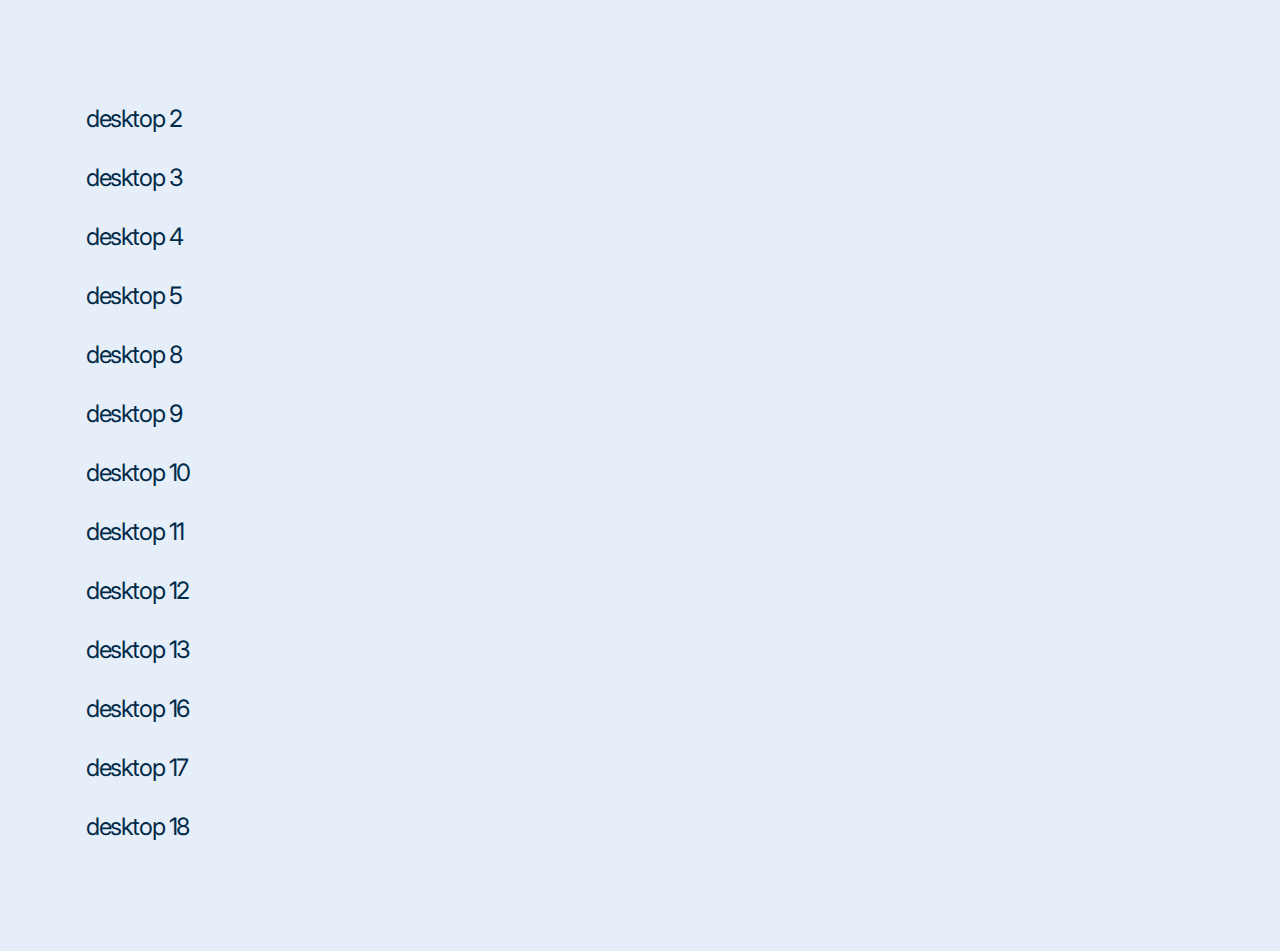
==== commit 9d9ab4a9: "feat: add pages" ====
--- a/index.html
+++ b/index.html
@@ -42,7 +42,15 @@
                 <li><a href="desktop3.html">desktop 3</a></li>
                 <li><a href="desktop4.html">desktop 4</a></li>
                 <li><a href="desktop5.html">desktop 5</a></li>
-                <li><a href="desktop6.html">desktop 6</a></li>
+                <li><a href="desktop8.html">desktop 8</a></li>
+                <li><a href="desktop9.html">desktop 9</a></li>
+                <li><a href="desktop10.html">desktop 10</a></li>
+                <li><a href="desktop11.html">desktop 11</a></li>
+                <li><a href="desktop12.html">desktop 12</a></li>
+                <li><a href="desktop13.html">desktop 13</a></li>
+                <li><a href="desktop16.html">desktop 16</a></li>
+                <li><a href="desktop17.html">desktop 17</a></li>
+                <li><a href="desktop18.html">desktop 18</a></li>
             </ul>
         </div>
     </div>
--- a/css/style.css
+++ b/css/style.css
@@ -301,9 +301,9 @@
 .dropdown__toggle::after {
   content: "";
   display: inline-block;
-  width: 1.2rem;
-  height: 0.8rem;
-  top: 0.5rem;
+  width: 1.7rem;
+  height: 1rem;
+  top: 0.8rem;
   right: 0;
   background: url(../img/icons/caret.svg) no-repeat;
   background-size: contain;
@@ -312,6 +312,12 @@
   bottom: 0;
   margin: auto;
 }
+@media only screen and (max-width: 767px) {
+  .dropdown__toggle::after {
+    top: 1.1rem;
+    right: 0.4rem;
+  }
+}
 .dropdown__toggle.active::after {
   top: -0.4rem;
   transform: rotate(180deg);
@@ -329,12 +335,21 @@
   align-items: start;
 }
 
+.align-items-end {
+  align-items: flex-end;
+}
+
 .justify-content-between {
   justify-content: space-between;
 }
 
 .justify-content-center {
   justify-content: center !important;
+}
+@media only screen and (min-width: 768px) {
+  .justify-content-center-md {
+    justify-content: center !important;
+  }
 }
 
 .flex-column {
@@ -357,6 +372,11 @@
 .d-grid_md {
   grid-gap: 1.7rem;
 }
+@media only screen and (min-width: 376px) {
+  .d-xs-none {
+    display: none !important;
+  }
+}
 @media only screen and (min-width: 768px) {
   .d-md-none {
     display: none !important;
@@ -477,6 +497,11 @@
     grid-gap: 6rem;
   }
 }
+@media only screen and (min-width: 1200px) {
+  .grid-xl {
+    grid-gap: 7rem;
+  }
+}
 .grid-2 {
   grid-template-columns: repeat(2, 1fr);
 }
@@ -531,6 +556,11 @@
     grid-template-columns: repeat(5, 1fr);
   }
 }
+@media only screen and (min-width: 1400px) {
+  .grid-xxl-3 {
+    grid-template-columns: repeat(3, 1fr);
+  }
+}
 @media only screen and (min-width: 1600px) {
   .grid-xxxl-4 {
     grid-template-columns: repeat(4, 1fr);
@@ -552,12 +582,15 @@
 .me-auto {
   margin-right: auto;
 }
+.me-1 {
+  margin-right: 1.6rem;
+}
 .me-2 {
   margin-right: 2.4rem;
 }
 
 .ms-auto {
-  margin-left: auto;
+  margin-left: auto !important;
 }
 .ms-2 {
   margin-left: 2.4rem;
@@ -625,6 +658,13 @@
 }
 .mb-xxl {
   margin-bottom: 14rem;
+}
+
+.p-0 {
+  padding: 0 !important;
+}
+.p b-0 {
+  padding-bottom: 0 !important;
 }
 
 .w-100 {
@@ -700,7 +740,12 @@
 .icon-arrow-down-inversion {
   width: 1.6rem;
   height: 2.5rem;
+}
+.icon-arrow-down-inversion:before {
   background-image: url(../img/icons/arrow-down-inversion.svg);
+}
+.icon-arrow-down-inversion:after {
+  background-image: url(../img/icons/arrow-down-md.svg);
 }
 
 .icon-info-1 {
@@ -778,7 +823,12 @@
 .icon-arrow-inversion {
   width: 2.5rem;
   height: 1.6rem;
+}
+.icon-arrow-inversion:before {
   background-image: url(../img/icons/arrow-inversion.svg);
+}
+.icon-arrow-inversion:after {
+  background-image: url(../img/icons/arrow.svg);
 }
 
 .icon-arrow {
@@ -822,6 +872,12 @@
   background-image: url(../img/icons/info.svg);
 }
 
+.icon-info-primary {
+  width: 2.4rem;
+  height: 2.4rem;
+  background-image: url(../img/icons/info-primary.svg);
+}
+
 .icon-arrow-down {
   width: 1.6rem;
   height: 1.4rem;
@@ -842,6 +898,35 @@
   .icon-close {
     width: 3.4rem;
     height: 3.4rem;
+  }
+}
+
+.icon-doc {
+  width: 9.5rem;
+  height: 9.5rem;
+  background-image: url(../img/icons/doc.svg);
+}
+@media only screen and (max-width: 767px) {
+  .icon-doc {
+    width: 7.2rem;
+    height: 7.2rem;
+  }
+}
+
+.icon-arrow-down-sm-inversion {
+  width: 1.6rem;
+  height: 1.4rem;
+  background-image: url(../img/icons/arrow-down-sm-inversion.svg);
+}
+
+.icon-caret-dark {
+  width: 1.7rem;
+  height: 1rem;
+  background-image: url(../img/icons/caret-dark.svg);
+}
+@media only screen and (max-width: 767px) {
+  .icon-caret-dark {
+    background-image: url(../img/icons/caret.svg);
   }
 }
 
@@ -1016,6 +1101,11 @@
     padding: 2.2rem 7.75rem 2rem;
   }
 }
+@media only screen and (min-width: 768px) {
+  .btn_large {
+    min-width: 34.1rem;
+  }
+}
 
 a {
   transition: all 0.3s ease-out;
@@ -1037,6 +1127,18 @@
   a:hover.text_light {
     color: #E5EEF9;
   }
+  a:hover.text_inversion {
+    color: #B3E6FF;
+  }
+}
+
+.link_active {
+  color: #0043AB;
+}
+@media (hover: hover) and (pointer: fine) {
+  .link_active:hover {
+    color: #012A49;
+  }
 }
 
 p {
@@ -1095,6 +1197,17 @@
 }
 .title_size-lg {
   font-size: 9rem;
+  line-height: 1.04;
+}
+@media only screen and (max-width: 1399px) {
+  .title_size-lg {
+    font-size: 7rem;
+  }
+}
+@media only screen and (max-width: 1199px) {
+  .title_size-lg {
+    font-size: 4.8rem;
+  }
 }
 .title_size-xl {
   font-size: 14rem;
@@ -1110,7 +1223,7 @@
     font-size: 10rem;
   }
 }
-@media only screen and (max-width: 991px) {
+@media only screen and (max-width: 1199px) {
   .title_size-xl {
     font-size: 8rem;
   }
@@ -1179,6 +1292,9 @@
     line-height: 1.22;
   }
 }
+.text_secondary {
+  color: #0C336F;
+}
 .text_inversion {
   color: #fff;
 }
@@ -1188,6 +1304,9 @@
 .text_dark {
   color: #B3E6FF;
 }
+.text_gray {
+  color: #738CA1;
+}
 .text_normal {
   font-weight: 400;
 }
@@ -1220,7 +1339,6 @@
   font-family: "Neutral Face";
 }
 .text_bg {
-  white-space: nowrap;
   background: #AED7F5;
   padding: 0 0.3rem;
 }
@@ -1299,7 +1417,30 @@
   }
 }
 .content_padding-md {
-  padding: 6.5rem 0 12rem;
+  padding: 6.5rem 0 14rem;
+}
+@media only screen and (max-width: 767px) {
+  .content_padding-md {
+    padding: 3rem 0 0;
+  }
+}
+.content_before {
+  position: relative;
+}
+.content_before:before {
+  content: "";
+  display: block;
+  position: absolute;
+  top: 1rem;
+  left: 0;
+  width: 33.2%;
+  border-top: 4px solid #0C336F;
+}
+@media only screen and (max-width: 767px) {
+  .content_before:before {
+    top: 0.1rem;
+    width: 32%;
+  }
 }
 
 .container {
@@ -1487,6 +1628,10 @@
   margin: 0 0.9rem;
 }
 
+.link {
+  width: -moz-fit-content;
+  width: fit-content;
+}
 @media only screen and (max-width: 767px) {
   .link {
     font-size: 2rem;
@@ -1521,6 +1666,12 @@
   border-color: #E5EEF9;
   padding: 0.3rem 0 0 0.2rem;
 }
+@media (hover: hover) and (pointer: fine) {
+  a:hover .circle_inversion {
+    background: #E5EEF9;
+    border-color: #E5EEF9;
+  }
+}
 .circle_md {
   width: 6.9rem;
   height: 6.9rem;
@@ -1543,6 +1694,107 @@
   }
 }
 
+.pagination {
+  gap: 0 6.1rem;
+  padding-top: 0.1rem;
+  letter-spacing: -0.168rem;
+}
+@media only screen and (max-width: 767px) {
+  .pagination {
+    font-size: 1.8rem;
+    gap: 0 4rem;
+    letter-spacing: -0.126rem;
+    margin-bottom: 6rem;
+  }
+}
+@media only screen and (max-width: 575px) {
+  .pagination {
+    gap: 0 2rem;
+    justify-content: space-between !important;
+  }
+}
+.pagination__link.active, .pagination__link.disabled {
+  pointer-events: none;
+  color: #A1B3C4;
+}
+
+.loader {
+  z-index: 999;
+  position: fixed;
+  height: 100vh;
+  top: 0;
+  left: 0;
+  width: 100%;
+  transition: all 0.3s ease-out;
+}
+.loader.hide {
+  opacity: 0;
+  z-index: -1;
+}
+
+.loader__image {
+  position: absolute;
+  bottom: 0;
+  left: 0;
+  right: 0;
+  width: 11.4rem;
+  margin: 0 auto;
+}
+@media only screen and (max-width: 991px) {
+  .loader__image {
+    width: 7.9rem;
+  }
+}
+.loader__image::after, .loader__image:before {
+  content: "";
+  display: block;
+}
+.loader__image:before {
+  width: 11.4rem;
+  height: 10rem;
+  background: url(../img/loader-before.svg) 50% 50% no-repeat;
+  background-size: contain;
+  animation: spin 2s linear infinite;
+}
+@media only screen and (max-width: 991px) {
+  .loader__image:before {
+    width: 7.9rem;
+    height: 6.9rem;
+  }
+}
+.loader__image::after {
+  width: 0.2rem;
+  height: 50rem;
+  background: url(../img/loader-after.svg) 50% 0 no-repeat;
+  margin: -4rem auto 0;
+}
+@media only screen and (max-width: 991px) {
+  .loader__image::after {
+    height: 33rem;
+  }
+}
+
+@keyframes spin {
+  0% {
+    transform: rotate(0deg);
+  }
+  100% {
+    transform: rotate(360deg);
+  }
+}
+.loader__text {
+  position: absolute;
+  bottom: 6rem;
+  right: 6.2rem;
+}
+@media only screen and (max-width: 991px) {
+  .loader__text {
+    font-size: 4rem;
+    bottom: 3.2rem;
+    right: 3.2rem;
+  }
+}
+
 .form-group {
   margin-bottom: 5.5rem;
 }
@@ -1557,6 +1809,14 @@
 @media only screen and (max-width: 767px) {
   .form-group_md {
     margin-bottom: 3.2rem;
+  }
+}
+.form-group_lg {
+  margin-bottom: 4.7rem;
+}
+@media only screen and (max-width: 767px) {
+  .form-group_lg {
+    margin-bottom: 2.7rem;
   }
 }
 .form-control {
@@ -1572,6 +1832,7 @@
   background: transparent;
   transition: all 0.3s ease-out;
   border-bottom: 1px solid rgba(1, 42, 73, 0.2);
+  color: #012A49;
 }
 @media only screen and (max-width: 767px) {
   .form-control {
@@ -1621,12 +1882,19 @@
   color: #6d85a9 !important;
 }
 .form-control_date {
-  background: url(../img/icons/calendar.svg) 94% 50% no-repeat;
-  background-size: 15px 16px;
-}
-@media only screen and (max-width: 767px) {
-  .form-control_date {
-    background-position: 94% 50%;
+  background: url(../img/icons/calendar.svg) 100% 55% no-repeat;
+  background-size: 2.4rem 2.4rem;
+}
+.form-control_md {
+  font-size: 2rem;
+  letter-spacing: -0.14rem;
+  padding: 1.9rem 0 1.6rem;
+}
+@media only screen and (max-width: 767px) {
+  .form-control_md {
+    font-size: 1.8rem;
+    letter-spacing: -0.126rem;
+    padding-top: 2.5rem;
   }
 }
 .form-check-input {
@@ -1775,26 +2043,35 @@
 }
 .fake-select__item {
   display: block;
-  font-size: 1.4rem;
-  line-height: 2rem;
-}
-.fake-select__item:not(:last-child) {
-  margin-bottom: 2rem;
+  padding: 1rem 2rem;
+  transition: all 0.3s ease-out;
+}
+.fake-select__item.active {
+  background: rgba(179, 230, 255, 0.5);
+}
+@media (hover: hover) and (pointer: fine) {
+  .fake-select__item:hover {
+    background: rgba(179, 230, 255, 0.5);
+  }
 }
 .fake-select__link {
   white-space: nowrap;
-}
-@media only screen and (min-width: 768px) {
-  .fake-select__link::after, .fake-select__link::before {
-    right: 1.9rem;
+  border-bottom: 1px solid #012A49;
+  padding-top: 2rem;
+  padding-bottom: 1.6rem;
+}
+@media only screen and (max-width: 767px) {
+  .fake-select__link {
+    padding-top: 2.4rem;
   }
 }
 .fake-select__dropdown {
-  padding: 2rem;
+  padding: 0;
   margin-top: 0.4rem;
   background: #FFFFFF;
   box-shadow: 0px 12px 40px rgba(0, 0, 0, 0.05);
   border-radius: 5px;
+  min-width: 100%;
 }
 
 /* Juro */
@@ -1807,6 +2084,7 @@
   top: -0.3rem;
   left: 0;
   color: rgba(1, 42, 73, 0.5);
+  width: 100%;
 }
 
 .input__label-content--juro {
@@ -1820,6 +2098,18 @@
   .input__label-content--juro {
     font-size: 1.8rem;
     letter-spacing: -0.126rem;
+  }
+}
+.input__label-content--juro_md {
+  font-size: 2rem;
+  letter-spacing: -0.14rem;
+  padding: 2.2rem 0 1.8rem;
+}
+@media only screen and (max-width: 767px) {
+  .input__label-content--juro_md {
+    font-size: 1.8rem;
+    letter-spacing: -0.126rem;
+    padding-top: 2.7rem;
   }
 }
 
@@ -1847,6 +2137,41 @@
 
 .input--filled .form-control_inversion {
   border-color: #fff;
+}
+
+.input {
+  position: relative;
+}
+
+.ui-datepicker-prev {
+  left: 0 !important;
+  border: none !important;
+  background: transparent !important;
+  top: 0.2rem !important;
+  cursor: pointer;
+}
+
+.ui-datepicker-next {
+  right: 0 !important;
+  border: none !important;
+  background: transparent !important;
+  top: 0.2rem !important;
+  cursor: pointer;
+}
+
+.ui-icon-circle-triangle-w {
+  background: url(../img/icons/prev-caret.svg) 50% 50% no-repeat !important;
+  background-size: contain;
+}
+
+.ui-icon-circle-triangle-e {
+  background: url(../img/icons/next-caret.svg) 50% 50% no-repeat !important;
+  background-size: contain;
+}
+
+.ui-state-highlight, .ui-widget-content .ui-state-highlight, .ui-widget-header .ui-state-highlight {
+  color: #fff;
+  background: #0C336F;
 }
 
 .header {
@@ -1880,6 +2205,31 @@
 @media only screen and (max-width: 767px) {
   .header_bg-mobile {
     background: #E5EEF9;
+  }
+}
+.header_dark {
+  background: #012A49;
+}
+@media only screen and (min-width: 1200px) {
+  .header_dark {
+    position: static;
+    padding: 3rem;
+  }
+  .header_dark .container {
+    padding: 0;
+  }
+}
+@media only screen and (min-width: 1400px) {
+  .header_dark {
+    padding: 3.9rem 5rem 3.7rem 12.2%;
+  }
+}
+.header_dark .btn-menu__item {
+  background: #fff;
+}
+@media only screen and (min-width: 768px) {
+  .header_dark .header__collapse {
+    max-height: calc(100vh - 6.4rem);
   }
 }
 .header__logo {
@@ -2370,6 +2720,11 @@
   margin-left: auto;
   margin-right: auto;
 }
+@media only screen and (max-width: 767px) {
+  .info-section_about {
+    padding: 0;
+  }
+}
 .info-section__content {
   display: grid;
   grid-template-columns: 41.6% auto;
@@ -2396,6 +2751,120 @@
     border: none;
     margin-bottom: 4rem;
     padding-bottom: 0;
+  }
+}
+.info-section__content_sm {
+  border: none;
+  padding-bottom: 4.2rem;
+}
+@media only screen and (min-width: 1400px) {
+  .info-section__content_sm {
+    grid-template-columns: 29.65% auto;
+  }
+}
+@media only screen and (min-width: 1600px) {
+  .info-section__content_sm {
+    padding-left: 5.7%;
+  }
+  .info-section__content_sm .info-section__col {
+    margin-top: -0.4rem;
+    padding-right: 10%;
+  }
+  .info-section__content_sm .text_size-lg {
+    line-height: normal;
+  }
+}
+@media only screen and (max-width: 991px) {
+  .info-section__content_sm {
+    padding-bottom: 0;
+  }
+}
+@media only screen and (max-width: 767px) {
+  .info-section__content_sm {
+    padding: 0 1.6rem;
+    margin: 0;
+  }
+}
+@media only screen and (max-width: 767px) {
+  .info-section__content_sm .info-section__col {
+    padding-right: 0;
+  }
+}
+@media only screen and (max-width: 767px) {
+  .info-section__content_sm .mb-md {
+    margin-bottom: 4rem;
+  }
+}
+@media only screen and (max-width: 767px) {
+  .info-section__content_sm .mb-xsm:not(:last-child) {
+    margin-bottom: 3.3rem;
+  }
+}
+.info-section__content_md {
+  padding-bottom: 9.8rem;
+}
+@media only screen and (min-width: 1400px) {
+  .info-section__content_md {
+    grid-template-columns: 29.65% auto;
+  }
+  .info-section__content_md .title {
+    margin-top: 0.4rem;
+  }
+}
+@media only screen and (min-width: 1600px) {
+  .info-section__content_md {
+    padding-left: 5.7%;
+  }
+}
+@media only screen and (max-width: 767px) {
+  .info-section__content_md {
+    padding: 0 1rem 0 1.6rem;
+    margin: 0 0 -0.6rem;
+  }
+}
+@media only screen and (max-width: 767px) {
+  .info-section__content_md .info-section__col {
+    padding-right: 0;
+  }
+}
+.info-section__content_lg {
+  padding-bottom: 2.6rem;
+  border: none;
+}
+@media only screen and (max-width: 767px) {
+  .info-section__content_lg {
+    padding-bottom: 0;
+  }
+}
+@media only screen and (min-width: 1600px) {
+  .info-section__content_lg {
+    grid-template-columns: 33.1% auto;
+  }
+  .info-section__content_lg .title {
+    margin-top: 0.4rem;
+  }
+}
+@media only screen and (max-width: 1399px) {
+  .info-section__content_lg {
+    grid-template-columns: 100%;
+  }
+}
+@media only screen and (min-width: 1600px) {
+  .info-section__content_lg .info-section__col {
+    padding-right: 14%;
+  }
+}
+@media only screen and (max-width: 767px) {
+  .info-section__content_lg .info-section__col {
+    padding-right: 0;
+  }
+}
+@media only screen and (max-width: 767px) {
+  .info-section__content_lg .link {
+    margin-top: 0.3rem;
+  }
+  .info-section__content_lg .link .icon {
+    transform: rotate(90deg);
   }
 }
 .info-section__col {
@@ -3045,7 +3514,7 @@
   content: "";
   display: block;
   position: absolute;
-  width: 100%;
+  width: 300%;
   right: 100%;
   top: -8rem;
   bottom: 0;
@@ -3175,6 +3644,38 @@
     margin-left: -1.6rem;
     margin-right: -1.6rem;
     padding: 3.6rem 2.4rem;
+  }
+}
+.blog-section_before {
+  position: relative;
+}
+.blog-section_before:before, .blog-section_before:after {
+  content: "";
+  display: block;
+  position: absolute;
+  width: 600%;
+  left: -200%;
+  height: 4.4rem;
+  background: #0C336F url(../img/blog-before.png) 0 50% repeat-x;
+  z-index: -1;
+  top: 9rem;
+  transform: rotate(-1deg);
+}
+@media only screen and (max-width: 767px) {
+  .blog-section_before:before, .blog-section_before:after {
+    height: 1.9rem;
+    top: -2.5rem;
+    transform: rotate(0);
+    background-size: auto 90%;
+  }
+}
+.blog-section_before:before {
+  transform: rotate(-12deg);
+  top: -12rem;
+}
+@media only screen and (max-width: 767px) {
+  .blog-section_before:before {
+    display: none;
   }
 }
 @media only screen and (max-width: 1399px) {
@@ -3315,6 +3816,12 @@
     color: #012A49;
   }
 }
+.tab-nav_clear {
+  padding-top: 1rem;
+}
+.tab-nav_clear .tab-nav__link:before {
+  display: none;
+}
 
 .amount {
   font-size: 2rem;
@@ -3414,10 +3921,14 @@
     grid-template-columns: 30% auto;
   }
 }
+@media only screen and (max-width: 991px) {
+  .faq-section {
+    grid-template-columns: 100%;
+  }
+}
 @media only screen and (max-width: 767px) {
   .faq-section {
     margin: -0.5rem 0 6rem;
-    grid-template-columns: 100%;
   }
 }
 .faq-section__content {
@@ -3884,7 +4395,13 @@
 
 .category-group {
   grid-gap: 0.2rem;
-  padding: 0.5rem 0.6rem 0 0;
+  padding: 0.5rem 0.6rem 0.4rem 0;
+}
+@media only screen and (max-width: 991px) {
+  .category-group {
+    padding: 0 0 1.1rem;
+    grid-gap: 0.8rem;
+  }
 }
 .category-block {
   display: grid;
@@ -3907,12 +4424,50 @@
     background: none;
   }
 }
-.category-block.active:hover {
-  background: #0C336F;
-  color: #fff;
-}
-.category-block.active:hover:before {
-  opacity: 1;
+@media only screen and (max-width: 991px) {
+  .category-block.active {
+    background: #0C336F !important;
+    color: #fff !important;
+    height: auto;
+    padding-top: 3.4rem;
+  }
+  .category-block.active:before {
+    opacity: 1;
+  }
+  .category-block.active .category-block__link {
+    top: auto;
+  }
+  .category-block.active .circle {
+    border-color: #fff;
+    background: none;
+  }
+  .category-block.active .circle .icon-arrow {
+    transform: rotate(-90deg);
+  }
+  .category-block.active .circle .icon-arrow:before {
+    opacity: 0;
+  }
+  .category-block.active .circle .icon-arrow:after {
+    opacity: 1;
+  }
+}
+@media only screen and (max-width: 1399px) {
+  .category-block {
+    padding: 4rem 3rem 0;
+    grid-template-columns: 14rem auto;
+  }
+}
+@media only screen and (max-width: 991px) {
+  .category-block {
+    padding: 0.4rem 2.4rem 0;
+    height: 10.2rem;
+    align-items: center;
+    grid-template-columns: 100%;
+    grid-gap: 2.6rem 0;
+    justify-content: space-between;
+    position: relative;
+    align-self: flex-start;
+  }
 }
 .category-block:before {
   content: "";
@@ -3929,18 +4484,68 @@
   transition: all 0.3s ease-out;
 }
 .category-block__title {
-  margin-bottom: 4.7rem;
+  margin: 0 -2rem 4.7rem 0;
   grid-column: span 2;
   letter-spacing: 0;
   line-height: 1.05;
 }
+@media only screen and (max-width: 1399px) {
+  .category-block__title {
+    margin: 0 0 2rem;
+  }
+}
+@media only screen and (max-width: 991px) {
+  .category-block__title {
+    margin: 0 5.5rem 0 0;
+    grid-column: span 1;
+    font-size: 2.2rem;
+  }
+}
 .category-block__image {
   opacity: 0;
   transition: all 0.3s ease-out;
 }
+@media only screen and (max-width: 991px) {
+  .category-block__image {
+    display: none;
+    grid-column: span 2;
+    opacity: 1;
+    padding: 0 6.8rem;
+  }
+  .category-block__image img {
+    margin: 0 auto;
+  }
+}
 .category-block__link {
   align-self: flex-end;
   margin-bottom: 4rem;
+}
+@media only screen and (max-width: 991px) {
+  .category-block__link {
+    margin-bottom: 0;
+    align-self: center;
+    position: absolute;
+    bottom: 2.4rem;
+    top: 2.4rem;
+    margin: auto 0;
+    right: 2.4rem;
+  }
+}
+@media only screen and (max-width: 991px) {
+  .category-block .circle {
+    width: 4.8rem;
+    height: 4.8rem;
+  }
+  .category-block .circle .icon-arrow {
+    width: 1.6rem;
+    height: 1.4rem;
+  }
+  .category-block .circle .icon-arrow:before {
+    background-image: url(../img/icons/arrow-down.svg);
+  }
+  .category-block .circle .icon-arrow:after {
+    background-image: url(../img/icons/arrow-down-inversion-bold.svg);
+  }
 }
 
 .product {
@@ -4564,6 +5169,28 @@
     display: none;
   }
 }
+.form-section_padding {
+  padding: 0;
+  margin-top: -0.5rem;
+}
+.form-section_padding:before, .form-section_padding:after {
+  display: none;
+}
+@media only screen and (min-width: 992px) {
+  .form-section_padding {
+    grid-template-columns: auto 65%;
+  }
+}
+@media only screen and (min-width: 1200px) {
+  .form-section_padding {
+    grid-template-columns: auto 58.1%;
+  }
+}
+@media only screen and (max-width: 767px) {
+  .form-section_padding {
+    padding-bottom: 5.7rem;
+  }
+}
 @media only screen and (max-width: 767px) {
   .form-section .text_size-xl {
     font-size: 2rem;
@@ -4591,4 +5218,1683 @@
   .form-section .form-group {
     margin-bottom: 4.8rem;
   }
+}
+
+.about-preview {
+  background: #001D33 url(../img/bg-about.jpg) 50% 50% no-repeat;
+  background-size: cover;
+  padding: 9.5rem 10rem 6rem;
+  margin-top: 5rem;
+  display: grid;
+  grid-template-columns: auto 31.6%;
+  grid-gap: 0 12%;
+  margin-bottom: 11.1rem;
+}
+@media only screen and (max-width: 1599px) {
+  .about-preview {
+    padding: 6rem 5rem;
+    grid-gap: 0 7%;
+  }
+}
+@media only screen and (max-width: 1199px) {
+  .about-preview {
+    padding: 3.7rem 3.2rem 4rem;
+    grid-gap: 0 3rem;
+  }
+}
+@media only screen and (max-width: 991px) {
+  .about-preview {
+    grid-template-columns: 100%;
+  }
+}
+@media only screen and (max-width: 767px) {
+  .about-preview {
+    margin: 0 -1.6rem 5.7rem;
+  }
+}
+.about-preview__image {
+  grid-row: span 2;
+  margin-top: 5.7rem;
+}
+@media only screen and (max-width: 991px) {
+  .about-preview__image {
+    grid-row: span 1;
+    display: flex;
+    justify-content: center;
+  }
+}
+@media only screen and (max-width: 767px) {
+  .about-preview__image {
+    width: 16.4rem;
+    margin: 3.2rem auto -0.5rem;
+  }
+}
+.about-preview__title {
+  margin-bottom: 7.4rem;
+}
+@media only screen and (max-width: 1199px) {
+  .about-preview__title {
+    margin-bottom: 3rem;
+  }
+}
+.about-preview__group {
+  grid-gap: 10%;
+  margin-top: 2.1rem;
+}
+@media only screen and (max-width: 1199px) {
+  .about-preview__group {
+    grid-gap: 4rem;
+  }
+}
+@media only screen and (max-width: 767px) {
+  .about-preview__group {
+    margin: 0;
+  }
+}
+.about-preview__group .statistics-item {
+  padding-right: 2rem;
+}
+@media only screen and (max-width: 1399px) {
+  .about-preview__group .statistics-item {
+    padding: 0;
+  }
+}
+@media only screen and (max-width: 767px) {
+  .about-preview__group .statistics-item__title {
+    margin-bottom: 1.3rem;
+  }
+}
+
+.cases-section {
+  padding: 0.5rem 0 1.7rem;
+}
+@media only screen and (max-width: 767px) {
+  .cases-section {
+    padding: 0;
+    margin-top: -0.3rem;
+  }
+}
+.cases-section__group {
+  padding-top: 1.4rem;
+}
+@media only screen and (max-width: 767px) {
+  .cases-section__group {
+    padding: 0.7rem 0 0.1rem;
+  }
+}
+@media only screen and (max-width: 767px) {
+  .cases-section__title {
+    padding: 0 1.6rem;
+  }
+}
+
+.case-item {
+  background: #fff;
+  display: grid;
+  grid-template-columns: 52% 34.2%;
+  justify-content: space-between;
+  padding: 2.5rem;
+}
+@media only screen and (max-width: 1399px) {
+  .case-item {
+    grid-template-columns: 64% auto;
+  }
+}
+@media only screen and (max-width: 767px) {
+  .case-item {
+    padding: 1.2rem;
+    grid-template-columns: 100%;
+    margin-bottom: 1.6rem;
+  }
+}
+.case-item__text {
+  padding: 6.4rem 7.5rem 3.9rem;
+  line-height: normal;
+  letter-spacing: -0.168rem;
+}
+@media only screen and (max-width: 1599px) {
+  .case-item__text {
+    padding: 2rem;
+  }
+}
+@media only screen and (max-width: 1399px) {
+  .case-item__text {
+    padding: 0 2rem 0 0;
+  }
+}
+@media only screen and (max-width: 767px) {
+  .case-item__text {
+    padding: 0 0.8rem 0.8rem;
+    font-size: 1.8rem;
+    letter-spacing: -0.126rem;
+    line-height: 1.22;
+  }
+}
+@media only screen and (max-width: 1399px) {
+  .case-item__title {
+    margin-bottom: 2rem;
+  }
+}
+@media only screen and (max-width: 767px) {
+  .case-item__title {
+    font-size: 2.4rem;
+    margin-bottom: 1.5rem;
+  }
+}
+@media only screen and (max-width: 767px) {
+  .case-item__image {
+    height: 18.8rem;
+    margin-bottom: 1.4rem;
+  }
+  .case-item__image img {
+    height: 100%;
+    -o-object-fit: cover;
+       object-fit: cover;
+  }
+}
+@media only screen and (max-width: 767px) {
+  .case-item .circle {
+    width: 4.6rem;
+    height: 4.6rem;
+  }
+  .case-item .circle .icon-arrow:before {
+    background-image: url(../img/icons/arrow-m.svg);
+  }
+  .case-item .circle .icon-arrow:after {
+    background-image: url(../img/icons/arrow-m-inversion.svg);
+  }
+}
+
+.legal-section {
+  padding: 10rem 10rem 9.8rem;
+  position: relative;
+  margin-bottom: 13.1rem;
+}
+@media only screen and (min-width: 1600px) {
+  .legal-section {
+    padding-right: 16%;
+  }
+}
+@media only screen and (max-width: 1599px) {
+  .legal-section {
+    padding: 5rem;
+  }
+}
+@media only screen and (max-width: 991px) {
+  .legal-section {
+    padding: 3rem;
+  }
+}
+@media only screen and (max-width: 767px) {
+  .legal-section {
+    margin: 0 -1.6rem 5.7rem;
+    padding: 4rem 2rem 2.5rem 1.6rem;
+  }
+}
+.legal-section:after {
+  content: "";
+  display: block;
+  position: absolute;
+  right: 8.3rem;
+  bottom: 0;
+  width: 8rem;
+  height: 39.1rem;
+  background: url(../img/icons/flower.svg) 0 0 no-repeat;
+  background-size: 100% auto;
+}
+@media only screen and (max-width: 1599px) {
+  .legal-section:after {
+    height: 25rem;
+    right: 3rem;
+  }
+}
+@media only screen and (max-width: 1199px) {
+  .legal-section:after {
+    height: 15rem;
+  }
+}
+@media only screen and (max-width: 767px) {
+  .legal-section:after {
+    width: 5rem;
+    height: 9.3rem;
+    right: 3.7rem;
+  }
+}
+.legal-section__content {
+  margin-bottom: 10rem;
+}
+@media only screen and (max-width: 1199px) {
+  .legal-section__content {
+    margin-bottom: 4.7rem;
+  }
+}
+@media only screen and (max-width: 767px) {
+  .legal-section__content {
+    line-height: 1.23;
+  }
+}
+.legal-section__row {
+  display: grid;
+  grid-template-columns: 8.8rem 53.2% 30%;
+  grid-gap: 0 7.7rem;
+}
+@media only screen and (max-width: 1599px) {
+  .legal-section__row {
+    grid-gap: 0 4rem;
+  }
+}
+@media only screen and (max-width: 1199px) {
+  .legal-section__row {
+    grid-template-columns: 100%;
+    grid-gap: 3rem 0;
+  }
+}
+@media only screen and (max-width: 767px) {
+  .legal-section__row {
+    grid-gap: 2.2rem 0;
+  }
+}
+.legal-section__text {
+  letter-spacing: -0.168rem;
+  line-height: normal;
+}
+@media only screen and (min-width: 1900px) {
+  .legal-section__text {
+    padding-right: 7%;
+  }
+}
+@media only screen and (max-width: 767px) {
+  .legal-section__text {
+    font-size: 1.8rem;
+    padding-right: 12%;
+    letter-spacing: -0.126rem;
+    line-height: 1.23;
+    padding-top: 0.3rem;
+  }
+}
+.legal-section__btn {
+  margin: 0.6rem 0 0 0.1rem;
+}
+@media only screen and (max-width: 767px) {
+  .legal-section__btn {
+    margin: 0 -0.1rem;
+  }
+  .legal-section__btn .icon {
+    transform: rotate(90deg);
+  }
+}
+
+.info-block {
+  padding: 1.9rem 2rem 2.1rem;
+  color: #0043AB;
+}
+@media only screen and (min-width: 1600px) {
+  .info-block {
+    padding-right: 9.8%;
+  }
+}
+@media only screen and (max-width: 767px) {
+  .info-block {
+    margin: 0 -1.6rem;
+    font-size: 2rem;
+    padding: 1.9rem 2rem 2rem 1.6rem;
+    letter-spacing: -0.14rem;
+  }
+}
+
+.btn-nav {
+  padding-top: 0.4rem;
+  gap: 2.4rem;
+}
+@media only screen and (max-width: 1599px) {
+  .btn-nav {
+    margin-top: 2.5rem;
+    padding: 0;
+  }
+}
+@media only screen and (max-width: 1199px) {
+  .btn-nav {
+    gap: 1.2rem;
+    overflow: auto;
+  }
+}
+@media only screen and (max-width: 767px) {
+  .btn-nav {
+    margin-right: -1.6rem;
+  }
+}
+.btn-nav__link {
+  padding-left: 3.2rem;
+  padding-right: 3.2rem;
+}
+@media only screen and (max-width: 767px) {
+  .btn-nav__link {
+    font-size: 1.8rem;
+    padding: 1.3rem 1.6rem;
+  }
+}
+
+.documents-section {
+  padding-bottom: 0.3rem;
+}
+@media only screen and (max-width: 767px) {
+  .documents-section {
+    padding: 0;
+  }
+}
+.documents-group {
+  grid-gap: 2rem;
+  padding-top: 0.6rem;
+}
+@media only screen and (max-width: 767px) {
+  .documents-group {
+    padding: 0.2rem 0 1rem;
+    grid-gap: 1.6rem 0;
+  }
+}
+
+.document-item {
+  background: #fff;
+  padding: 4.4rem 3.9rem 4rem;
+  display: flex;
+  flex-direction: column;
+  min-height: 48.6rem;
+}
+@media only screen and (max-width: 1199px) {
+  .document-item {
+    padding: 2.9rem 2.4rem 2.4rem;
+    min-height: 40rem;
+  }
+}
+@media only screen and (max-width: 991px) {
+  .document-item {
+    min-height: 1px;
+  }
+}
+.document-item__icon {
+  margin-bottom: auto;
+}
+@media only screen and (max-width: 991px) {
+  .document-item__icon {
+    margin-bottom: 4rem;
+  }
+}
+.document-item__title {
+  margin-bottom: 2.3rem;
+  line-height: 105%;
+}
+@media only screen and (max-width: 767px) {
+  .document-item__title {
+    margin-bottom: 2.6rem;
+  }
+}
+.document-item__date {
+  margin-bottom: 3.1rem;
+}
+@media only screen and (max-width: 767px) {
+  .document-item__date {
+    margin-bottom: 2.3rem;
+  }
+}
+.document-item__btn {
+  position: relative;
+}
+.document-item__btn .icon {
+  position: absolute;
+  top: 0;
+  bottom: 0;
+  right: 2.4rem;
+  margin: auto 0;
+}
+@media only screen and (max-width: 767px) {
+  .document-item__btn .icon {
+    right: 1.5rem;
+  }
+}
+
+.article-row {
+  padding-top: 0.5rem;
+}
+@media only screen and (max-width: 767px) {
+  .article-row {
+    padding-top: 1.2rem;
+  }
+}
+.article-block {
+  padding: 2.4rem 3.2rem 3.2rem;
+  overflow: hidden;
+  align-self: flex-start;
+  display: flex;
+  flex-direction: column;
+  min-height: 34.8rem;
+}
+@media only screen and (max-width: 1199px) {
+  .article-block {
+    min-height: 21rem;
+  }
+}
+@media only screen and (max-width: 991px) {
+  .article-block {
+    padding: 2.4rem 2.4rem 3.2rem;
+  }
+}
+.article-block__image {
+  margin: -0.9rem -1.7rem 3.8rem;
+  position: relative;
+}
+@media only screen and (max-width: 991px) {
+  .article-block__image {
+    margin: -1.2rem -1.2rem 4.2rem;
+    height: 21.7rem;
+  }
+  .article-block__image img {
+    height: 100%;
+    -o-object-fit: cover;
+       object-fit: cover;
+  }
+}
+.article-block__image_margin {
+  margin-bottom: 1.9rem;
+}
+@media only screen and (max-width: 991px) {
+  .article-block__image_margin {
+    margin: -1.2rem -1.2rem 2.5rem;
+  }
+}
+.article-block__image_before:before, .article-block__image_before:after {
+  content: "";
+  display: block;
+  position: absolute;
+  height: 2.4rem;
+  background: #fff url(../img/article-before.png) 4% 50% repeat-x;
+  left: -3rem;
+  right: -3rem;
+  transform: rotate(-1deg);
+  bottom: -1rem;
+}
+@media only screen and (max-width: 767px) {
+  .article-block__image_before:before, .article-block__image_before:after {
+    height: 1.4rem;
+    background-size: auto 90%;
+    background-position: 8% 30%;
+    bottom: -0.9rem;
+  }
+}
+.article-block__image_before:before {
+  transform: rotate(12deg);
+  bottom: 1.4rem;
+  background-position: -45% 50%;
+}
+@media only screen and (max-width: 767px) {
+  .article-block__image_before:before {
+    bottom: 0.4rem;
+    background-position: -37% 30%;
+  }
+}
+@media only screen and (max-width: 767px) {
+  .article-block .btn {
+    font-size: 1.8rem;
+    padding: 1.3rem 2.4rem;
+  }
+}
+.article-block__title {
+  margin-bottom: 7.5rem;
+}
+@media only screen and (max-width: 767px) {
+  .article-block__title {
+    margin-bottom: 1.5rem;
+  }
+}
+.article-block__title_margin {
+  margin-bottom: 5rem;
+}
+@media only screen and (max-width: 767px) {
+  .article-block__title_margin {
+    margin-bottom: 1.9rem;
+  }
+}
+@media (hover: hover) and (pointer: fine) {
+  .article-block__title.text_inversion:hover {
+    color: #fff;
+  }
+}
+@media only screen and (max-width: 767px) {
+  .article-block__date {
+    font-size: 1.4rem;
+    letter-spacing: -0.098rem;
+    margin: 0 0.8rem -0.5rem 0;
+  }
+}
+.article-section {
+  margin-top: -0.5rem;
+  display: grid;
+  grid-template-columns: 29% auto;
+  grid-gap: 3.1rem;
+  padding-bottom: 0.3rem;
+}
+@media only screen and (max-width: 1199px) {
+  .article-section {
+    grid-template-columns: 31% auto;
+  }
+}
+@media only screen and (max-width: 991px) {
+  .article-section {
+    grid-template-columns: 100%;
+    grid-gap: 0;
+  }
+}
+@media only screen and (max-width: 767px) {
+  .article-section {
+    padding-top: 2.7rem;
+    margin-bottom: 1.3rem;
+  }
+}
+.article-section__title {
+  margin-bottom: 2rem;
+}
+.article-section__content {
+  padding-top: 0.5rem;
+}
+.article-item {
+  display: grid;
+  grid-template-columns: 54% 11rem;
+  border-bottom: 1px solid rgba(1, 42, 73, 0.2);
+  padding-bottom: 3.2rem;
+  margin-bottom: 3.2rem;
+  min-height: 12.1rem;
+}
+@media only screen and (max-width: 1399px) {
+  .article-item {
+    grid-gap: 2rem;
+    grid-template-columns: 75% 11rem;
+  }
+}
+@media only screen and (max-width: 991px) {
+  .article-item {
+    min-height: 1rem;
+    padding-bottom: 1.2rem;
+    margin-bottom: 1.7rem;
+  }
+}
+@media only screen and (max-width: 767px) {
+  .article-item {
+    grid-template-columns: 100%;
+    grid-gap: 1.1rem 0;
+    padding-right: 5%;
+  }
+}
+.article-item__date {
+  text-align: right;
+}
+@media only screen and (max-width: 767px) {
+  .article-item__date {
+    text-align: left;
+    font-size: 1.4rem;
+    letter-spacing: -0.098rem;
+  }
+}
+
+.article {
+  width: 1460px;
+  max-width: 100%;
+  margin-left: auto;
+  margin-right: auto;
+  padding: 1.2rem 0 2rem;
+}
+@media only screen and (max-width: 767px) {
+  .article {
+    padding: 0.8rem 0 0.9rem;
+  }
+}
+.article__date {
+  letter-spacing: -0.168rem;
+  margin-bottom: 0.5rem;
+}
+@media only screen and (max-width: 767px) {
+  .article__date {
+    font-size: 1.4rem;
+    letter-spacing: -0.098rem;
+    margin-bottom: 1.2rem;
+  }
+}
+@media only screen and (min-width: 1400px) {
+  .article .title_size-md {
+    font-size: 7.2rem;
+    line-height: normal;
+    letter-spacing: -0.5rem;
+    margin-bottom: 3.2rem;
+  }
+}
+@media only screen and (max-width: 767px) {
+  .article .title_size-md {
+    font-size: 2.8rem;
+    letter-spacing: -0.196rem;
+    line-height: normal;
+    margin-bottom: 2rem;
+  }
+}
+.article__category {
+  padding: 0.7rem 1.2rem;
+}
+@media only screen and (max-width: 767px) {
+  .article__category {
+    font-size: 1.8rem;
+    padding: 0.8rem 1.2rem;
+    margin-bottom: 0.6rem;
+  }
+}
+@media only screen and (max-width: 767px) {
+  .article__image {
+    margin: 0 -1.6rem 3.5rem;
+    height: 24rem;
+  }
+  .article__image img {
+    height: 100%;
+    -o-object-fit: cover;
+       object-fit: cover;
+  }
+}
+.article__content {
+  display: grid;
+  grid-template-columns: 37% auto;
+  grid-gap: 5.2rem;
+  padding-bottom: 1.5rem;
+}
+@media only screen and (max-width: 1199px) {
+  .article__content {
+    grid-gap: 4rem 3rem;
+  }
+}
+@media only screen and (max-width: 991px) {
+  .article__content {
+    grid-template-columns: 100%;
+  }
+}
+@media only screen and (max-width: 767px) {
+  .article__content {
+    padding-right: 7%;
+    grid-gap: 2.1rem 0;
+    padding-bottom: 2.1rem;
+  }
+}
+@media only screen and (min-width: 1400px) {
+  .article__col {
+    padding-right: 5%;
+  }
+}
+@media only screen and (max-width: 767px) {
+  .article__col {
+    padding-left: 0.5rem;
+  }
+}
+.article__col .text_size-lg {
+  letter-spacing: -0.168rem;
+  line-height: 1.5;
+}
+@media only screen and (max-width: 767px) {
+  .article__col .text_size-lg {
+    letter-spacing: -0.126rem;
+    font-size: 1.8rem;
+    line-height: 1.22;
+  }
+}
+@media only screen and (min-width: 1400px) {
+  .article__col p {
+    padding-right: 10%;
+  }
+}
+@media only screen and (max-width: 767px) {
+  .article__col p {
+    margin-right: -0.5rem;
+  }
+}
+@media only screen and (max-width: 767px) {
+  .article__col .mb-xsm {
+    margin-bottom: 4.1rem;
+  }
+}
+@media only screen and (max-width: 767px) {
+  .article__col .mb-md {
+    margin-bottom: 4.1rem;
+  }
+}
+@media only screen and (max-width: 767px) {
+  .article__col .dots-list {
+    margin-top: -2.1rem;
+  }
+}
+@media only screen and (min-width: 1400px) {
+  .article__title {
+    font-size: 4.8rem;
+    letter-spacing: -0.336rem;
+    line-height: normal;
+  }
+}
+@media only screen and (max-width: 767px) {
+  .article__title {
+    line-height: normal;
+    font-size: 2.8rem;
+    letter-spacing: -0.196rem;
+  }
+}
+@media only screen and (max-width: 767px) {
+  .article__link {
+    margin-top: -1rem;
+  }
+}
+
+.dots-list {
+  line-height: 150%;
+}
+@media only screen and (min-width: 1400px) {
+  .dots-list {
+    padding-right: 11%;
+  }
+}
+.dots-list__item {
+  position: relative;
+  padding-left: 3.7rem;
+}
+@media only screen and (max-width: 767px) {
+  .dots-list__item {
+    padding-left: 2.7rem;
+    margin-bottom: 2.2rem;
+  }
+}
+.dots-list__item:before {
+  content: "";
+  display: block;
+  position: absolute;
+  border-radius: 50%;
+  width: 0.8rem;
+  height: 0.8rem;
+  background: #012A49;
+  left: 1.4rem;
+  top: 1.5rem;
+}
+@media only screen and (max-width: 767px) {
+  .dots-list__item:before {
+    width: 0.6rem;
+    height: 0.6rem;
+    left: 1.1rem;
+    top: 0.9rem;
+  }
+}
+
+.contacts-section {
+  display: grid;
+  grid-template-columns: 40rem 40%;
+  grid-gap: 3rem 19.1%;
+  position: relative;
+  border-bottom: 1px solid #fff;
+  padding: 4rem 0 13.9rem;
+  margin-bottom: 10rem;
+}
+@media only screen and (max-width: 1599px) {
+  .contacts-section {
+    grid-template-columns: 40rem auto;
+  }
+}
+@media only screen and (max-width: 1399px) {
+  .contacts-section {
+    grid-gap: 0 10rem;
+  }
+}
+@media only screen and (max-width: 1199px) {
+  .contacts-section {
+    grid-gap: 3rem;
+    padding-bottom: 5.8rem;
+  }
+}
+@media only screen and (max-width: 991px) {
+  .contacts-section {
+    grid-template-columns: 100%;
+    padding-top: 0;
+    margin: 0;
+    grid-gap: 2.2rem 0;
+  }
+}
+.contacts-section:before {
+  content: "";
+  display: block;
+  position: absolute;
+  left: 50.9rem;
+  bottom: 0;
+  width: 8rem;
+  height: 51.6rem;
+  background: url(../img/icons/flower-lg.svg) 0 0 no-repeat;
+}
+@media only screen and (max-width: 1399px) {
+  .contacts-section:before {
+    left: 39.5rem;
+  }
+}
+@media only screen and (max-width: 1199px) {
+  .contacts-section:before {
+    display: none;
+  }
+}
+@media only screen and (max-width: 767px) {
+  .contacts-section .title {
+    margin-bottom: 0;
+  }
+}
+.contacts-section__content {
+  padding-top: 0.6rem;
+}
+@media only screen and (max-width: 767px) {
+  .contacts-section__content .text_size-xl {
+    font-size: 1.8rem;
+    letter-spacing: -0.126rem;
+  }
+}
+.contacts-section__phone {
+  margin: 2.3rem 0 11.5rem;
+  letter-spacing: 0;
+}
+@media only screen and (max-width: 1199px) {
+  .contacts-section__phone {
+    margin-bottom: 4rem;
+  }
+}
+@media only screen and (max-width: 767px) {
+  .contacts-section__phone {
+    font-size: 2.4rem;
+    margin: 0.4rem 0 2.8rem;
+  }
+}
+
+.map {
+  height: 82rem;
+}
+.map-section {
+  position: relative;
+}
+@media only screen and (max-width: 767px) {
+  .map-section {
+    margin-left: -1.6rem;
+    margin-right: -1.6rem;
+    padding-bottom: 1.1rem;
+  }
+}
+.map-section__content {
+  position: absolute;
+  z-index: 5;
+  padding: 2rem;
+  top: 0;
+  left: 0;
+  width: 46.4rem;
+}
+@media only screen and (max-width: 1399px) {
+  .map-section__content {
+    width: 39rem;
+  }
+}
+@media only screen and (max-width: 767px) {
+  .map-section__content {
+    top: auto;
+    bottom: 1.6rem;
+    padding: 1.9rem 1.6rem;
+    width: 100%;
+    bottom: 5.9rem;
+  }
+}
+.map-section__btn {
+  top: auto;
+  bottom: 0;
+}
+@media only screen and (max-width: 767px) {
+  .map-section__btn {
+    bottom: 0;
+  }
+}
+.map-section__btn .btn {
+  padding-top: 1.2rem;
+  padding-bottom: 1.3rem;
+}
+@media only screen and (max-width: 767px) {
+  .map-section__btn .btn {
+    font-size: 1.8rem;
+    padding-top: 1.1rem;
+    padding-bottom: 1rem;
+  }
+}
+.map-section__address {
+  padding: 3.6rem 4rem 3.1rem;
+  height: 54.5rem;
+}
+@media only screen and (max-width: 1399px) {
+  .map-section__address {
+    padding: 2.8rem 2.4rem 2.4rem;
+  }
+}
+@media only screen and (max-width: 1199px) {
+  .map-section__address {
+    height: 30rem;
+  }
+}
+@media only screen and (max-width: 767px) {
+  .map-section__address {
+    height: auto;
+  }
+}
+@media only screen and (max-width: 767px) {
+  .map-section .text_size-xl {
+    font-size: 1.8rem;
+    margin-bottom: 2.1rem;
+    letter-spacing: -0.126rem;
+  }
+}
+@media only screen and (max-width: 767px) {
+  .map-section .text_size-md {
+    font-size: 1.4rem;
+    letter-spacing: -0.098rem;
+  }
+}
+.map-section__title {
+  margin-bottom: 9.2rem;
+}
+@media only screen and (max-width: 1199px) {
+  .map-section__title {
+    margin-bottom: 2.8rem;
+  }
+}
+
+.login {
+  min-height: 100vh;
+  background: #001228 url(../img/bg-login.jpg) 50% 50% no-repeat;
+  background-size: cover;
+  padding: 5.5rem 0 9rem;
+}
+@media only screen and (max-width: 767px) {
+  .login {
+    padding: 18.8rem 0 0;
+    display: flex;
+    align-items: flex-end;
+  }
+}
+.login__title {
+  align-self: flex-end;
+  margin: 0 1.6rem -1.2rem 0;
+}
+@media only screen and (max-width: 991px) {
+  .login__title {
+    margin: 0 0 3.1rem 0.8rem;
+  }
+}
+.login-form {
+  padding: 6rem;
+  width: 57.2rem;
+  position: relative;
+}
+@media only screen and (max-width: 1399px) {
+  .login-form {
+    padding: 4rem;
+    width: 45rem;
+  }
+}
+@media only screen and (max-width: 991px) {
+  .login-form {
+    width: auto;
+  }
+}
+@media only screen and (max-width: 767px) {
+  .login-form {
+    padding: 5.5rem 2.4rem 3.2rem;
+    margin: 0 -1.6rem;
+    background: #F2F2F2;
+  }
+}
+.login-form__close {
+  width: 2.4rem;
+  height: 2.4rem;
+  top: 2.4rem;
+  right: 2.4rem;
+  position: absolute;
+}
+.login-form__title {
+  margin-bottom: 15.9rem;
+}
+@media only screen and (max-width: 1399px) {
+  .login-form__title {
+    margin-bottom: 8rem;
+  }
+}
+@media only screen and (max-width: 767px) {
+  .login-form__title {
+    font-size: 2.4rem;
+    letter-spacing: -0.168rem;
+    margin-bottom: 5.6rem;
+  }
+}
+.login-form__text {
+  color: #8094A4;
+  margin-bottom: 14.5rem;
+  padding-top: 1.2rem;
+  width: 36rem;
+  max-width: 100%;
+  line-height: 1.23;
+}
+@media only screen and (max-width: 1399px) {
+  .login-form__text {
+    margin-bottom: 8rem;
+  }
+}
+@media only screen and (max-width: 767px) {
+  .login-form__text {
+    font-size: 1.4rem;
+    padding: 0;
+    margin-bottom: 3.3rem;
+    letter-spacing: -0.098rem;
+  }
+}
+.login-form .input__label-content {
+  opacity: 0.4;
+}
+@media only screen and (max-width: 767px) {
+  .login-form .form-group_md {
+    margin-bottom: 1.7rem;
+  }
+}
+@media only screen and (max-width: 767px) {
+  .login-form .btn {
+    letter-spacing: -0.14rem;
+  }
+}
+
+.logout {
+  opacity: 0.5;
+}
+@media (hover: hover) and (pointer: fine) {
+  .logout:hover {
+    opacity: 1;
+    color: #fff;
+  }
+}
+
+.personal-cabinet {
+  display: grid;
+  grid-template-columns: 35.15% auto;
+}
+@media only screen and (max-width: 1199px) {
+  .personal-cabinet {
+    grid-template-columns: 100%;
+    padding-top: 9.2rem;
+  }
+}
+@media only screen and (max-width: 991px) {
+  .personal-cabinet {
+    padding-top: 6.4rem;
+  }
+}
+@media only screen and (max-width: 767px) {
+  .personal-cabinet {
+    padding-top: 6rem;
+  }
+}
+
+@media only screen and (max-width: 1199px) {
+  .aside {
+    background: #fff;
+  }
+}
+.aside__content {
+  border-top: 1px solid rgba(229, 238, 249, 0.1);
+  padding: 4.8rem 14.5% 10rem 12.2%;
+}
+@media only screen and (max-width: 1399px) {
+  .aside__content {
+    padding: 3rem;
+  }
+}
+@media only screen and (max-width: 1199px) {
+  .aside__content {
+    border: none;
+    padding: 1rem 1.6rem 0;
+  }
+}
+.aside-nav {
+  margin-bottom: 21.6rem;
+}
+@media only screen and (max-width: 1199px) {
+  .aside-nav {
+    display: flex;
+    overflow: auto;
+    margin: 0;
+    position: relative;
+    font-size: 2.2rem;
+    letter-spacing: -0.154rem;
+    padding-top: 0.6rem;
+  }
+  .aside-nav::before {
+    content: "";
+    display: block;
+    position: absolute;
+    height: 0.1rem;
+    background: rgba(1, 42, 73, 0.05);
+    bottom: 0;
+    left: 0;
+    right: 0;
+  }
+}
+@media only screen and (max-width: 767px) {
+  .aside-nav {
+    margin-right: -1.6rem;
+  }
+}
+.aside-nav__item {
+  margin-bottom: 2.8rem;
+}
+@media only screen and (max-width: 1199px) {
+  .aside-nav__item {
+    padding-right: 3rem;
+    margin: 0;
+  }
+}
+.aside-nav__link {
+  color: #fff;
+}
+@media only screen and (max-width: 1199px) {
+  .aside-nav__link {
+    color: #8094A4;
+    padding-bottom: 1.2rem;
+    display: inline-flex;
+    border-bottom: 1px solid transparent;
+    white-space: nowrap;
+    align-items: flex-start;
+  }
+}
+.aside-nav__link.active {
+  color: #B3E6FF;
+}
+@media only screen and (max-width: 1199px) {
+  .aside-nav__link.active {
+    color: #012A49;
+    border-color: #012A49 !important;
+  }
+}
+@media (hover: hover) and (pointer: fine) {
+  .aside-nav__link:hover {
+    color: #B3E6FF;
+  }
+}
+@media only screen and (hover: hover) and (pointer: fine) and (max-width: 991px) {
+  .aside-nav__link:hover {
+    color: #012A49;
+    border-color: #012A49;
+  }
+}
+.aside__phone {
+  font-size: 4.8rem;
+  letter-spacing: 0;
+  margin: 3.9rem 0 5.8rem;
+}
+@media only screen and (max-width: 1599px) {
+  .aside__phone {
+    font-size: 3.5rem;
+  }
+}
+@media only screen and (max-width: 1199px) {
+  .aside__phone {
+    font-size: 3rem;
+  }
+}
+
+.count {
+  color: #012A49;
+  background: #B3E6FF;
+  font-size: 2rem;
+  padding: 0.1rem 0.8rem;
+  border-radius: 1.5rem;
+  margin: 0.7rem 0 0 1.2rem;
+  display: inline-flex;
+  letter-spacing: 0;
+  vertical-align: top;
+}
+@media only screen and (max-width: 1199px) {
+  .count {
+    font-size: 1.4rem;
+    padding: 0.1rem 0.65rem 0.1rem;
+    margin: -0.1rem 0 0 1rem;
+  }
+}
+
+.main {
+  padding: 11rem 8.2rem 42.4rem;
+}
+@media only screen and (max-width: 1399px) {
+  .main {
+    padding: 11rem 3rem 15rem;
+  }
+}
+@media only screen and (max-width: 1199px) {
+  .main {
+    padding-top: 5rem;
+  }
+}
+@media only screen and (max-width: 991px) {
+  .main {
+    padding: 2.9rem 1.6rem 10rem;
+    border-bottom: 1px solid #E5EEF9;
+  }
+}
+@media only screen and (max-width: 767px) {
+  .main {
+    padding-bottom: 6rem;
+  }
+}
+@media only screen and (min-width: 1600px) {
+  .main__content {
+    width: 84.4rem;
+    max-width: 100%;
+  }
+}
+.main__heading {
+  padding-bottom: 1rem;
+}
+@media only screen and (max-width: 767px) {
+  .main__heading {
+    padding-bottom: 0.5rem;
+  }
+}
+.main__heading_padding {
+  padding-bottom: 0.6rem;
+}
+@media only screen and (max-width: 767px) {
+  .main__heading_padding {
+    padding: 0 0 0.1rem;
+  }
+}
+.main .main-nav {
+  margin-bottom: 0.6rem;
+}
+@media only screen and (max-width: 991px) {
+  .main .main-nav {
+    padding-bottom: 0;
+    margin: 0;
+  }
+}
+@media only screen and (max-width: 767px) {
+  .main .main-nav {
+    margin: 2.7rem 0.1rem 0;
+  }
+}
+.main .main-nav__item {
+  margin-left: -0.1rem;
+}
+.main .main-nav__link {
+  background: #E5EEF9;
+}
+@media only screen and (max-width: 767px) {
+  .main .main-nav__link {
+    font-size: 1.8rem;
+    padding-top: 1.3rem;
+    padding-bottom: 1.3rem;
+  }
+}
+.main .main-nav__link.active {
+  background: #fff;
+  color: #0C336F;
+}
+@media (hover: hover) and (pointer: fine) {
+  .main .main-nav__link:hover {
+    background: #fff;
+    color: #0C336F;
+  }
+}
+@media only screen and (min-width: 992px) {
+  .main .main-nav__link_lg {
+    padding-left: 4rem;
+    padding-right: 4rem;
+  }
+}
+@media only screen and (max-width: 767px) {
+  .main .btn {
+    letter-spacing: -0.14rem;
+  }
+}
+
+.form-block {
+  margin-bottom: 3.7rem;
+}
+@media only screen and (max-width: 767px) {
+  .form-block {
+    margin-bottom: 6.3rem;
+  }
+}
+.form-block_lg {
+  margin-bottom: 10.3rem;
+}
+@media only screen and (max-width: 767px) {
+  .form-block_lg {
+    margin-bottom: 3.2rem;
+  }
+}
+.form-block__title {
+  padding-bottom: 0.3rem;
+}
+@media only screen and (max-width: 767px) {
+  .form-block__title {
+    font-size: 2.4rem;
+    letter-spacing: -0.168rem;
+    padding-bottom: 0.5rem;
+  }
+}
+@media only screen and (max-width: 767px) {
+  .form-block .input--filled .input__label-content--juro {
+    opacity: 0.4;
+  }
+}
+
+.order-block {
+  border: 1px solid #E6EAED;
+}
+@media only screen and (max-width: 767px) {
+  .order-block {
+    margin-bottom: 5.9rem;
+  }
+  .order-block:last-child {
+    margin-bottom: 0;
+  }
+}
+.order-block__header {
+  padding: 2.5rem 3.2rem 2.4rem;
+  margin: -0.1rem -0.1rem -0.1rem;
+  background: #367276;
+  gap: 4.9rem;
+}
+@media only screen and (max-width: 1399px) {
+  .order-block__header {
+    grid-gap: 2rem;
+    padding: 2rem;
+  }
+}
+@media only screen and (max-width: 767px) {
+  .order-block__header {
+    flex-wrap: wrap;
+    padding: 1.8rem 1.6rem 1.6rem;
+    gap: 0.4rem;
+  }
+}
+.order-block__header_progress {
+  background: #0C336F;
+}
+.order-block__num {
+  letter-spacing: -0.168rem;
+}
+@media only screen and (max-width: 767px) {
+  .order-block__num {
+    width: 100%;
+    font-size: 1.8rem;
+    letter-spacing: -0.126rem;
+  }
+}
+.order-block__status {
+  pointer-events: none;
+  background: #B3E6FF;
+  color: #012A49;
+  padding: 0.7rem 1.2rem;
+}
+@media only screen and (max-width: 767px) {
+  .order-block__status {
+    order: 2;
+    font-size: 1.4rem;
+    letter-spacing: -0.098rem !important;
+    padding: 0.5rem 1.15rem 0.6rem !important;
+  }
+}
+.order-block__date {
+  margin: 0.1rem 0.2rem 0 auto;
+}
+@media only screen and (max-width: 767px) {
+  .order-block__date {
+    font-size: 1.4rem;
+    letter-spacing: -0.098rem;
+    margin: 0 auto 0 0.3rem;
+  }
+}
+.order-block__footer {
+  border: 1px solid #E6EAED;
+  background: rgba(230, 234, 237, 0.5);
+  padding: 2.8rem 6.3rem 2rem 3rem;
+  letter-spacing: -0.126rem;
+}
+@media only screen and (max-width: 1919px) {
+  .order-block__footer {
+    padding: 2rem;
+  }
+}
+@media only screen and (max-width: 767px) {
+  .order-block__footer {
+    padding: 2.1rem 1.3rem;
+  }
+}
+.order-block__summ {
+  margin-left: 2.6rem;
+}
+@media only screen and (max-width: 767px) {
+  .order-block__summ-title {
+    text-transform: none;
+    font-size: 1.6rem;
+    font-weight: 500;
+    font-family: "Inter", sans-serif;
+    margin: 0.3rem auto -0.3rem 0;
+    letter-spacing: -0.112rem;
+  }
+}
+.order-block__detail {
+  margin-bottom: 3.2rem;
+}
+@media only screen and (max-width: 767px) {
+  .order-block__detail {
+    flex-wrap: wrap;
+    margin-bottom: 1.5rem;
+  }
+}
+@media only screen and (max-width: 767px) {
+  .order-block__detail-title {
+    order: 2;
+    width: 100%;
+    margin-top: 3rem;
+  }
+}
+.order-block__row {
+  display: grid;
+  grid-template-columns: repeat(3, auto);
+  justify-content: space-between;
+  margin-bottom: 1.4rem;
+}
+@media only screen and (max-width: 1919px) {
+  .order-block__row {
+    grid-gap: 0.6rem 3rem;
+  }
+}
+@media only screen and (max-width: 1599px) {
+  .order-block__row {
+    grid-template-columns: repeat(2, 1fr);
+  }
+}
+@media only screen and (max-width: 767px) {
+  .order-block__row {
+    grid-template-columns: 100%;
+    margin-bottom: 2.3rem;
+  }
+}
+.order-block__row .link_active {
+  margin: 0 0.2rem 0 1.5rem;
+}
+.order-block__links {
+  gap: 3rem;
+}
+@media only screen and (max-width: 767px) {
+  .order-block__links {
+    justify-content: space-between;
+    gap: 0;
+    padding-right: 0.4rem;
+  }
+  .order-block__links a {
+    color: #0043AB;
+  }
+}
+
+.data-item__title {
+  margin-bottom: 0.6rem;
+  color: #AEBBC5;
+}
+
+.order-item {
+  border: 1px solid transparent;
+  border-bottom-color: #E6EAED;
+  margin: 0 -0.1rem -0.1rem;
+  position: relative;
+  transition: all 0.3s ease-out;
+  letter-spacing: -0.14rem;
+}
+@media only screen and (max-width: 767px) {
+  .order-item {
+    letter-spacing: -0.112rem;
+  }
+}
+@media only screen and (min-width: 768px) {
+  .order-item.active {
+    z-index: 2;
+    border-color: #012A49;
+  }
+}
+.order-item__content {
+  padding: 1.4rem 2.4rem 1.4rem 3.1rem;
+}
+@media only screen and (max-width: 1599px) {
+  .order-item__content {
+    padding: 1.4rem 2rem;
+  }
+}
+@media only screen and (max-width: 767px) {
+  .order-item__content {
+    padding: 1.5rem 1.4rem 0.9rem;
+    flex-wrap: wrap;
+    font-size: 1.6rem;
+  }
+}
+.order-item__name {
+  margin-right: auto;
+}
+@media only screen and (max-width: 767px) {
+  .order-item__name {
+    width: 100%;
+    margin-bottom: 0.6rem;
+  }
+}
+.order-item__weight {
+  opacity: 0.32;
+  display: flex;
+  align-items: center;
+}
+.order-item__weight:after {
+  content: "";
+  display: block;
+  height: 2.7rem;
+  width: 0.1rem;
+  background: #012A49;
+  margin: 0 1.7rem 0 2rem;
+  transform: rotate(30deg);
+}
+@media only screen and (max-width: 767px) {
+  .order-item__weight:after {
+    height: 2.3rem;
+    margin: 0 1.2rem 0 1.5rem;
+  }
+}
+.order-item__link {
+  margin: 0.2rem 0 0 2.5rem;
+}
+@media only screen and (max-width: 767px) {
+  .order-item__link {
+    margin-left: auto;
+  }
+}
+.order-item__link.active {
+  transform: rotate(180deg);
+}
+.order-item__body {
+  padding: 2.4rem 4rem 0 6.6%;
+  display: grid;
+  grid-template-columns: 24% auto;
+  grid-gap: 3rem;
+}
+@media only screen and (max-width: 1599px) {
+  .order-item__body {
+    padding: 2rem 2rem 0 3rem;
+  }
+}
+@media only screen and (max-width: 767px) {
+  .order-item__body {
+    grid-template-columns: 100%;
+    padding: 0;
+    grid-gap: 0;
+  }
+}
+@media only screen and (max-width: 767px) {
+  .order-item__image {
+    display: flex;
+    justify-content: center;
+    background: #E5EEF9;
+    padding: 3.4rem 3.4rem 0;
+    background: #E5EEF9;
+  }
+  .order-item__image img {
+    width: 13.8rem;
+  }
+}
+.order-item__text {
+  padding-top: 0.9rem;
+}
+@media only screen and (max-width: 767px) {
+  .order-item__text {
+    padding: 2.4rem 1.4rem 0;
+    letter-spacing: -0.126rem;
+  }
+}
+@media only screen and (max-width: 767px) {
+  .order-item__text p {
+    margin-bottom: 1.2rem;
+  }
+}
+.order-item__text .doc-item:last-child {
+  border: none;
+}
+@media only screen and (max-width: 767px) {
+  .order-item__text .doc-item:last-child {
+    margin-bottom: 0;
+  }
+}
+@media only screen and (max-width: 767px) {
+  .order-item__text .doc-item {
+    padding-bottom: 1.2rem;
+    margin-bottom: 2.1rem;
+  }
+}
+.order-item__text .doc-item__icon {
+  margin-right: 1.6rem;
+}
+@media only screen and (max-width: 767px) {
+  .order-item__text .doc-item__icon {
+    margin-right: 0.8rem;
+  }
+  .order-item__text .doc-item__icon::before, .order-item__text .doc-item__icon:after {
+    background-image: url(../img/icons/arrow-down-light.svg);
+  }
+}
+@media only screen and (max-width: 767px) {
+  .order-item__text .doc-item__type {
+    font-size: 1.6rem;
+  }
+}
+@media only screen and (max-width: 767px) {
+  .order-item__text .doc-item__title {
+    font-size: 1.6rem;
+    letter-spacing: -0.112rem;
+    color: #0043AB;
+    margin-bottom: 1.1rem;
+  }
 }